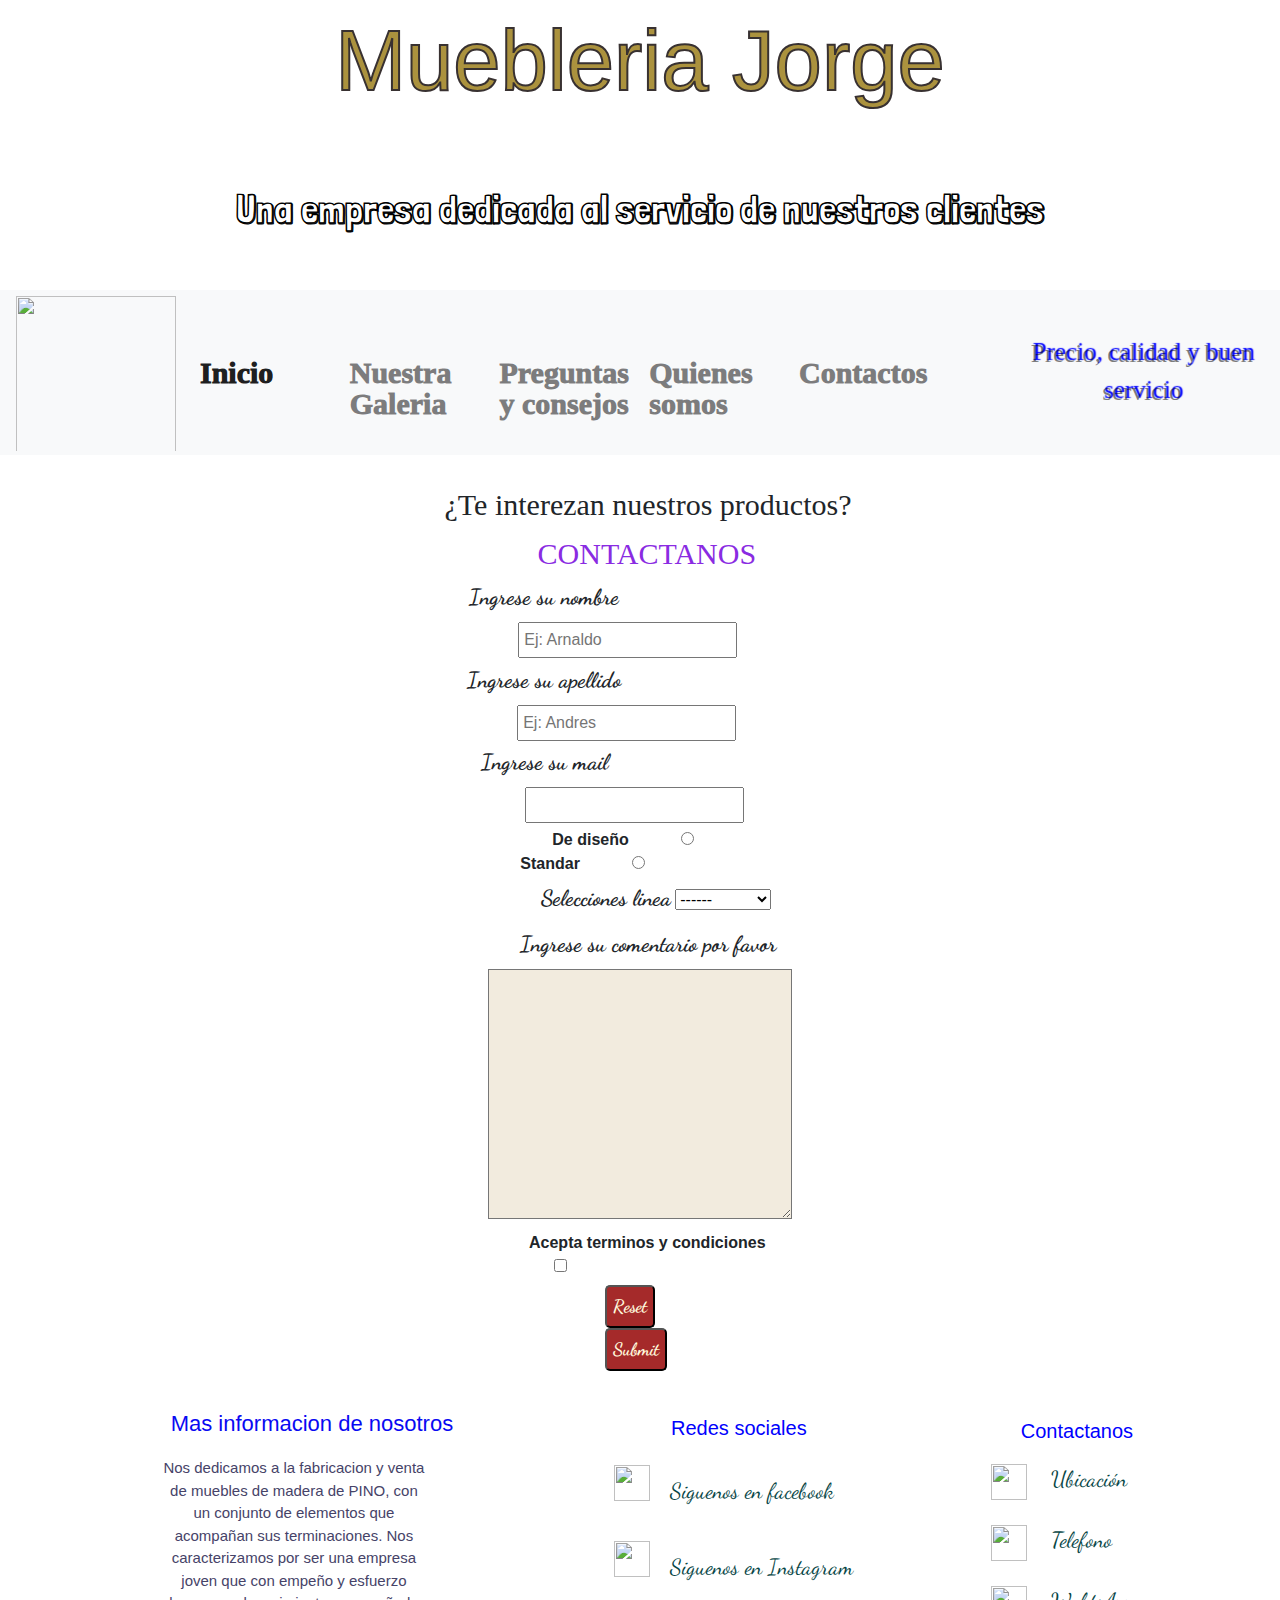
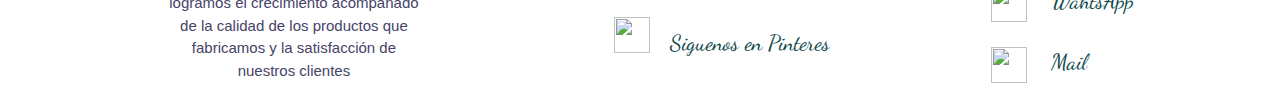
==== Pages/Contactos.html @ 4c8e55d3 "img1" ====
<!DOCTYPE html>
<html lang="es">
<head>
    <meta charset="UTF-8">
    <meta http-equiv="X-UA-Compatible" content="IE=edge">
    <meta name="viewport" content="width=device-width, initial-scale=1.0">
    <link rel="stylesheet" href="/CSS/bootstrap.min.css">
    <link rel="stylesheet" href="https://cdn.jsdelivr.net/npm/bootstrap@4.6.0/dist/css/bootstrap.min.css">
    <link rel="stylesheet" href="../CSS/style.css">
    <title>Contactos</title>
</head>
<body>
    <div class="index__h1"><!-- responsive con @media -->
        <div class="index__sub">
            <h1 class="font">Muebleria Jorge</h1>  
        </div>
    </div>
        <div class="container__0"> <!--bootstrap y @media-->   
        <div class="row__1">
              <p>Una empresa dedicada al servicio de nuestros clientes</p>
        </div>
    </div>
    <nav class="navbar navbar-expand-lg navbar-light bg-light"><!--Barrana princial, bootstrap, correjida con @media-->
        <img class="navbar-brand" src="/Imagenes/Logo.png" alt="">
        <button class="navbar-toggler" type="button" data-toggle="collapse" data-target="#navbarText" aria-controls="navbarText" aria-expanded="false" aria-label="Toggle navigation">
          <span class="navbar-toggler-icon"></span>
        </button>
        <div class="collapse navbar-collapse" id="navbarText">
          <ul class="navbar-nav mr-auto">
            <li class="nav-item active">
              <a class="nav-link" href="../index.html">Inicio</a>
            </li>
            <li class="nav-item">
              <a class="nav-link" href="nuestragaleria.html">Nuestra Galeria</a>
            </li>
            <li class="nav-item">
              <a class="nav-link" href="preguntasfrecuentes.html">Preguntas y consejos</a>
            </li>
            <li class="nav-item">
                <a class="nav-link" href="quienessomos.html">Quienes somos</a>
            </li>
            <li class="nav-item">
                <a class="nav-link" href="Contactos.html">Contactos</a>
            </li>
          </ul>
          <span class="navbar-text">
            Precio, calidad y buen servicio
            </span>
        </div>
    </nav>
</header>
    <h3 class="form">¿Te interezan nuestros productos?</h3>
    <a class="form__sub" href="">CONTACTANOS</a>
    <form><!--bootstrap-->
        <div>
            <label for="nam">Ingrese su nombre</label>
            <input type="text" name="name" id="name" placeholder="Ej: Arnaldo">   
        </div>
        <div>
            <label for="apellido">Ingrese su apellido</label>
            <input type="text" name="apellido" id="apellido" placeholder="Ej: Andres"> 
        </div>
        <div><!--investigar y ampliar mas items-->
            <label for="email">Ingrese su mail</label>
            <input type="email" name=email id="email placeholder="tumail@hotmail.com">
        </div>
        <div>
            <label for="color"></label>De diseño</label>
            <input type="radio" name="color" value="azul" />
            <label for="color"></label>Standar</label>
            <input type="radio" name="color" value="azul" />
        </div>
        <div>
              <label for="Seleccionessector">Selecciones linea</label>
        <select name="option" select>
            <option value="1">------</option>
            <option value="1">Comedor</option>
            <option value="2">Chicos</option>
            <option value="3">Dormitorio</option>
            <option value="3">Jardin</option>
        </select>
    </div>
    <div>
        <label for="consultas">Ingrese su comentario por favor</label><br>
        <textarea name="" id="" cols="30" rows="10"></textarea>
    </div>
        <div>
            <label for="terms"></label>Acepta terminos y condiciones</label>
            <input type="checkbox" name="terms" value="1" />   
        </div>
        <div class="button">
            <input class="button" type="reset" name="" id="">
            <input class="button" type="submit" name="" id="">
        </div>
    </form>
    <footer><!--Bootstrap y media@-->
        <div class="container-principal">    
        <div class="container-body">   
            <div class="column1"> 
                <h1>Mas informacion de nosotros</h1>
                <p>Nos dedicamos a la fabricacion y venta de muebles de madera de PINO, con un conjunto de elementos que acompañan sus terminaciones. 
                    Nos caracterizamos por ser una empresa joven que con empeño y esfuerzo logramos el crecimiento acompañado de la calidad de los productos que fabricamos y la satisfacción de 
                    nuestros clientes</p>
            </div>
            <div class="column2"> 
                <h1>Redes sociales</h1>
                <div class="row">   
                    <img src="/Imagenes/facebook.svg">                    
                    <label>
                        <a href="https://www.facebook.com/" target="_blank">Siguenos en facebook</a>
                    </label>
                </div>
                <div class="row">
                    <img src="/Imagenes/instagram.svg">                    
                    <label>
                        <a href="https://www.instagram.com/" target="_blank">Siguenos en Instagram</a>
                    </label>
                </div>
                <div class="row">
                    <img src="/Imagenes/Pinteres.png">
                    <label>
                        <a href="https://ar.pinterest.com/" target="_blank">Siguenos en Pinteres</a>
                    </label>
                </div>
            </div>
            <div class="column3">   
                <h1>Contactanos</h1>
                <div class="row2">
                   <img src="/Imagenes/mapa.svg" /> 
                   <label>
                    <a href="https://goo.gl/maps/iqUrAdWhp5ERpgKm9" target="_blank">Ubicación</a>
                   </label>
                </div>
                <div class="row2"><!--retoques con @media-->
                    <img src="/Imagenes/tel.svg"> 
                    <label>
                        <a href="tel:+5491151055922" target="_blank">Telefono</a>
                    </label>
                </div>
                <div class="row2">
                    <img src="/Imagenes/ws.svg">                    
                    <label>
                        <a href="https://wa.me/+5491169586299" target="_blank">WahtsApp</a> 
                    </label>
                </div>
                <div class="row2">
                    <img src="/Imagenes/sobre.svg"> 
                    <label>
                        <a href="mailto:example@email.com" target="_blank">Mail</a>
                    </label>
                </div>
            </div>
        </div>
    </footer>
<script src="https://code.jquery.com/jquery-3.5.1.slim.min.js" integrity="sha384-DfXdz2htPH0lsSSs5nCTpuj/zy4C+OGpamoFVy38MVBnE+IbbVYUew+OrCXaRkfj" crossorigin="anonymous"></script>
<script src="https://cdn.jsdelivr.net/npm/bootstrap@4.6.0/dist/js/bootstrap.bundle.min.js" integrity="sha384-Piv4xVNRyMGpqkS2by6br4gNJ7DXjqk09RmUpJ8jgGtD7zP9yug3goQfGII0yAns" crossorigin="anonymous"></script>
</body>
</html>
---- CSS/style.css ----
@import url("https://fonts.googleapis.com/css2?family=Londrina+Shadow&display=swap");
@import url("https://fonts.googleapis.com/css2?family=Akaya+Telivigala&display=swap");
@import url("https://fonts.googleapis.com/css2?family=Dancing+Script:wght@700&display=swap");
@import url("https://fonts.googleapis.com/css2?family=Redressed&display=swap");
@import url("https://fonts.googleapis.com/css2?family=Faster+One&family=Grenze:ital@1&display=swap");
@import url(https://allfont.es/allfont.css?fonts=seasideresort);
.card {
  background-color: #e9dede; }

.texto__breve {
  color: darkcyan; }

.container h1 {
  color: #b52929; }

h1 {
  color: greenyellow; }

a.nav-link {
  color: #241e4b; }

li {
  color: #2a1285; }

footer {
  background: linear-gradient(to right, #7e6f65, #f9d423);
  /* W3C, IE 10+/ Edge, Firefox 16+, Chrome 26+, Opera 12+, Safari 7+ */ }

h1.font {
  color: #ab923e;
  text-shadow: white;
  -webkit-text-stroke: 2px #383131; }

.container__0 {
  font-size: 39px;
  -webkit-text-stroke: 1px black; }

li {
  color: #2a1285; }

a {
  color: #074646; }

li {
  color: #2a1285; }

h2 {
  color: darkviolet; }

a.form {
  color: red; }

a.form__sub {
  color: blueviolet; }

.a2 {
  background-color: gray;
  background-color: lightblue; }

.index__box0 {
  border: springgreen solid 3px; }

.index__boxsub p {
  color: black; }

.badge {
  background-color: #f5d63a;
  background-image: linear-gradient(315deg, #c7ab1b 0%, #7b6e44 74%);
  color: brown;
  color: #544a7d; }

div .caja {
  border: 8px groove brown; }

div.box__1, div.box__2 {
  border: 10px double brown;
  color: black;
  text-shadow: lightblue; }

.submenu {
  color: #6cfd3b;
  font-family: 'Akaya Telivigala', cursive;
  border: 8px yellowgreen; }

.I p.II {
  color: brown;
  font-family: Arial, Helvetica, sans-serif; }

.fotos div {
  border: 1px solid brown; }

.foto4 {
  border: 2px solid brown; }

.foto4:hover {
  box-shadow: 0px 0px 15px 15px #ec731e;
  -webkit-box-shadow: 0px 0px 15px 15px #ec731e; }

.foto5 {
  border: 2px solid brown; }

.comentario4 {
  font-size: 20px;
  color: black; }

.comentario5 {
  border: 2px solid brown;
  font-family: Georgia, 'Times New Roman', Times, serif;
  color: black; }

div .button {
  background-color: brown;
  border-radius: 5px;
  padding: 6px;
  color: cornsilk; }

form textarea {
  background-color: #f2ebde; }

main.index__boxsub {
  border: #544a7d 3px solid;
  color: #706565; }

main.index__sub {
  border: #544a7d 3px solid;
  color: #706565; }

.column1 h1 {
  color: #0909f2; }

.column1 p {
  color: #464368; }

.column2 h1 {
  color: #0101fd; }

.column3 h1 {
  color: blue; }

.slide img {
  background-color: #f39f86;
  background-image: url(https://p1.pxfuel.com/preview/941/63/692/leaves-fall-falling-background.jpg);
  background-size: cover; }

.slide1 img {
  background-color: #f39f86;
  background-image: url(https://png.pngtree.com/thumb_back/fw800/back_our/20190620/ourmid/pngtree-strengthening-the-awareness-of-prevention-and-building-a-harmonious-home-poster-image_161456.jpg);
  background-size: cover; }

@media screen and (min-width: 768px) and (max-width: 1023px) {
  a.nav-link {
    color: blue; } }

@media screen and (min-width: 320px) and (max-width: 767px) {
  a.nav-link {
    color: blue; } }

.navbar-text {
  text-shadow: 2px -2px 1px blue; }

h5.card-title {
  color: #ec731e; }

.ir-arriba {
  background: #024959;
  color: #fff; }

.tarjeta {
  background-color: #c2b659; }

.tarjeta__q {
  background-color: #c2b659; }

.tarjeta__titulo {
  color: brown; }

.boton {
  background-color: #66510a;
  color: white; }

.font {
  font-family: SeasideResortNF, arial;
  font-size: 85px; }

h1.font {
  font-family: SeasideResortNF, arial; }

@media screen and (min-width: 320px) and (max-width: 767px) {
  h1.font {
    font-family: 'SeasideResortNF', arial;
    font-size: 45px; } }

.container__0 {
  font-size: 39px;
  -webkit-text-stroke: 1px black;
  font-family: 'Grenze', Impact, Haettenschweiler, 'Arial Narrow Bold', sans-serif; }

.row__1 p {
  font-family: 'Londrina Shadow', cursive; }

@media screen and (min-width: 768px) {
  .row__1 p {
    font-family: Arial, Helvetica, sans-serif;
    font-size: 39px; } }

@media screen and (min-width: 320px) and (max-width: 767px) {
  .row__1 p {
    font-family: Arial, Helvetica, sans-serif;
    font-size: 19px; } }

@media screen and (min-width: 320px) and (max-width: 767px) {
  .row__3 span.badge {
    font-size: 30px; } }

@media screen and (min-width: 768px) {
  div.column1 h1 {
    font-size: 22px; } }

.column1 h1 {
  font-size: 28px; }

.column2 h1 {
  font-size: 28px; }

@media screen and (min-width: 768px) {
  div.column2 h1 {
    font-size: 20px; } }

@media screen and (min-width: 768px) {
  .lavel {
    font-size: 14px; } }

.column3 h1 {
  font-size: 28px; }

@media screen and (min-width: 768px) {
  div.column3 h1 {
    font-size: 20px; } }

li {
  font-weight: 901; }

h2 {
  font-size: 55px; }

a.form {
  font-size: 32px;
  font-family: Arial, Helvetica, sans-serif; }

a.form__sub {
  font-size: 30px;
  font-family: Cambria, Cochin, Georgia, Times, 'Times New Roman', serif; }

.a2 {
  font-family: Verdana, Geneva, Tahoma, sans-serif;
  font-size: 20px; }

.title {
  font-family: 'Trebuchet MS', 'Lucida Sans Unicode', 'Lucida Grande', 'Lucida Sans', Arial, sans-serif; }

.inicio {
  font-size: 31px; }

.index__box0 {
  font-weight: 600;
  font-size: 20px; }

@media screen and (min-width: 320px) and (max-width: 767px) {
  .index__box0 h2 {
    font-size: 45px; } }

.index__boxsub {
  font-weight: 300; }

@media screen and (min-width: 320px) and (max-width: 767px) {
  .index__boxsub {
    font-weight: 500; } }

@media screen and (min-width: 320px) and (max-width: 767px) {
  .index__boxsub h2 {
    font-size: 45px; } }

.index__boxsub p {
  font-weight: 600; }

.badge {
  font-family: initial;
  font-size: 40px; }

div .caja {
  font-family: 'Lucida Sans', 'Lucida Sans Regular', 'Lucida Grande', 'Lucida Sans Unicode', Geneva, Verdana, sans-serif;
  font-weight: 1000;
  font-size: 20px; }

div.box__1, div.box__2 {
  font-family: 'Lucida Sans', 'Lucida Sans Regular', 'Lucida Grande', 'Lucida Sans Unicode', Geneva, Verdana, sans-serif;
  font-size: 16px;
  font-weight: 901; }

.box__1 p, div.box__2 p {
  font-size: 20px; }

.box__2 p {
  font-size: 20px; }

.submenu {
  font-size: 24px;
  display: inline;
  margin: 40;
  padding: 10px;
  font-weight: normal; }

.I p.II {
  font-size: 33px; }

.comentario1,
.comentario2,
.comentario3 {
  font-family: Arial, Helvetica, sans-serif;
  font-size: 20px; }

.comentario4 {
  font-family: Cambria, Cochin, Georgia, Times, 'Times New Roman', serif;
  font-weight: 900; }

.comentario5 {
  font-size: 20px;
  font-weight: 900; }

ul {
  font-size: 0; }

li {
  font-size: 24px; }

nav.contactos {
  font-size: 25px; }

.contactos a {
  font-family: Cambria, Cochin, Georgia, Times, 'Times New Roman', serif; }

div .button {
  font-size: 18px;
  font-weight: 900;
  font-family: 'Dancing Script', cursive; }

form {
  font-weight: 800; }

h3.form {
  font-family: 'Lobster', cursive;
  font-size: 30px; }

footer {
  font-family: sans-serif; }

.column1 p {
  font-size: 15px; }

a.nav-link {
  font-family: 'Zen Dots';
  font-size: 30px; }

@media screen and (min-width: 768px) and (max-width: 1023px) {
  a.nav-link {
    font-size: 23px;
    font-weight: 400; } }

@media screen and (min-width: 320px) and (max-width: 767px) {
  a.nav-link {
    font-size: 21px; } }

.navbar-text {
  font-family: 'Zen Dots';
  font-size: 25px; }

@media screen and (min-width: 768px) and (max-width: 1023px) {
  .navbar-text {
    font-size: 18px; } }

h5.card-title {
  font-family: 'Zen Dots';
  font-size: 25px; }

p.card-text {
  font-family: 'Zen Dots';
  font-size: 20px; }

p small.text-muted {
  font-size: 14px; }

.tarjeta__titulo {
  font-size: 40px; }

@media screen and (min-width: 320px) and (max-width: 767px) {
  .tarjeta__titulo {
    font-size: 22px; } }

.tarjeta__parrafo {
  font-size: 25px;
  font-family: Georgia, 'Times New Roman', Times, serif; }

@media screen and (min-width: 320px) and (max-width: 767px) {
  .tarjeta__parrafo {
    font-size: 15px; } }

.tarjeta__parrafo-interno {
  font-family: fantasy; }

@media screen and (min-width: 320px) and (max-width: 767px) {
  .tarjeta__parrafo-interno {
    font-size: 12px;
    font-family: Arial, Helvetica, sans-serif; } }

@media screen and (min-width: 320px) and (max-width: 767px) {
  h4 {
    font-size: 15px; } }

label {
  font-family: 'Dancing Script', cursive;
  font-size: 22px; }

.ir-arriba {
  font-size: 20px; }

.index__h1 {
  background-image: url(https://image.freepik.com/foto-gratis/material-carpinteria-mesa-madera_23-2148180579.jpg);
  background-size: cover;
  width: 100%;
  height: 170px; }

@media screen and (min-width: 768px) {
  .index__h1 .index__sub {
    height: 150px; } }

@media screen and (min-width: 320px) and (max-width: 767px) {
  div.index__h1 {
    height: 129px; } }

@media screen and (min-width: 320px) and (max-width: 767px) {
  .index__h1.index__sub {
    height: 145x;
    padding: 0px; } }

h1.font {
  text-align: center;
  margin-bottom: -1px;
  padding-top: 10px; }

@media screen and (min-width: 768px) {
  h1.font {
    text-align: center; } }

@media screen and (min-width: 320px) and (max-width: 767px) {
  h1.font {
    text-align: center;
    padding-top: 0px; } }

.row__1 p {
  font-family: 'Londrina Shadow', cursive; }

.container__0 {
  background-image: url(https://img.freepik.com/foto-gratis/escritorio-madera-vacia-sobre-fondo-verde-bokeh_39658-108.jpg?size=626&ext=jpg);
  background-size: cover;
  height: 80px;
  text-align: center;
  margin-top: -10px;
  border: 2px coral; }

@media screen and (min-width: 768px) {
  .container__0 {
    height: 130px; } }

@media screen and (min-width: 768px) {
  .row__1 p {
    padding-top: 20px; } }

@media screen and (min-width: 320px) and (max-width: 767px) {
  .row__1 p {
    padding-top: 15px; } }

@media screen and (min-width: 768px) and (max-width: 1024px) {
  .row__3 span.badge {
    margin-left: 245px; } }

@media screen and (min-width: 320px) and (max-width: 767px) {
  .row__3 span.badge {
    margin-left: 33px;
    width: 80%; } }

.row__3 img.inicio1_2 {
  margin-left: 316px; }

@media screen and (min-width: 768px) and (max-width: 1024px) {
  .row__3 img.inicio1_2 {
    margin-left: 50px; } }

@media screen and (min-width: 320px) and (max-width: 757px) {
  .row__3 img.inicio1_2 {
    margin-left: -200px; } }

@media screen and (min-width: 320px) and (max-width: 767px) {
  img.III {
    margin-top: 20px; } }

@media screen and (min-width: 768px) {
  div.column1 {
    width: 330px; } }

@media screen and (min-width: 768px) {
  div.column1 h1 {
    text-align: center; } }

@media screen and (min-width: 768px) {
  div.column1 p {
    width: 80%;
    margin-left: 15px;
    margin-right: 30px; } }

@media screen and (min-width: 768px) {
  div.column2 {
    margin-left: -10px; } }

@media screen and (min-width: 768px) {
  div.column2 h1 {
    width: 250px;
    text-align: center;
    margin-right: 10px; } }

@media screen and (min-width: 768px) {
  .lavel {
    margin-left: 1px;
    margin-right: 0px; } }

@media screen and (min-width: 768px) {
  div.column3 h1 {
    text-align: center;
    margin-top: 3px; } }

@media screen and (min-width: 768px) {
  div.column3 img {
    margin-left: -30px; } }

@media screen and (min-width: 320px) and (max-width: 767px) {
  span .navbar-text {
    margin-left: 30px; } }

.row__3 span {
  margin-left: 520px;
  margin-top: 20px; }

.row__3 a {
  margin-left: 289px; }

li {
  line-height: 31px; }

h2 {
  margin-left: 37%;
  margin-top: 1rem; }

a.form {
  margin: 20px;
  margin-bottom: 32px;
  margin-left: 1rem; }

a.form__sub {
  margin: 10% 0px 0px 42%;
  text-decoration: none;
  animation-delay: 5s;
  animation-duration: 2s;
  animation-name: aparecer;
  animation-iteration-count: infinite; }

@media screen and (min-width: 320px) and (max-width: 767px) {
  a.form__sub {
    margin-left: 20%; } }

div label {
  margin-left: 2rem; }

div input {
  margin-left: 20%; }

@keyframes aparecer {
  0% {
    opacity: 0; }
  100% {
    opacity: 1; } }

.ul {
  list-style-type: decimal-leading-zero;
  list-style-position: inside; }

.inicio {
  width: 111px;
  width: 46;
  height: 31;
  padding: 11px 3px  1vh 6px;
  margin-left: 281px;
  margin-top: 0px;
  margin-right: 251px; }

.index__box {
  display: grid;
  text-align: center;
  margin-bottom: 5px;
  grid-template-columns: repeat(12, 1fr);
  grid-template-rows: repeat(2, 1fr);
  border-radius: 15px; }

@media screen and (min-width: 320px) and (max-width: 767px) {
  .index__box {
    margin-left: 30px;
    display: block; } }

@media screen and (min-width: 768px) and (max-width: 1023px) {
  .index__box {
    margin-top: 45px;
    margin-left: 30px;
    margin-right: 17px;
    display: block; } }

.index__box0 {
  display: grid;
  background-image: url(https://encrypted-tbn0.gstatic.com/images?q=tbn:ANd9GcSAgXCNGdLkvwzMuw5OEhpQihRcqHbA-BY_TvaZhfyHn9s7TG5AcP_Bvx2OlewI_myKqAc&usqp=CAU);
  margin-bottom: 45px;
  grid-column: 7 / 12;
  grid-row: 1 / 3;
  padding: 1rem 1rem 1rem 1rem;
  margin-top: 3rem;
  justify-content: center; }

@media screen and (min-width: 320px) and (max-width: 767px) {
  .index__box0 {
    margin-right: 19px;
    display: block; } }

.index__box0 h2,
.index__box h2 {
  margin-left: 2%; }

@media screen and (min-width: 320px) and (max-width: 767px) {
  .index__box0 h2 {
    margin-right: 19px;
    display: block; } }

.badge {
  width: 320px;
  margin-top: 1rem;
  text-align: center;
  display: grid;
  grid-column: 2 / 6;
  grid-row: 1 / 3;
  /* padding: rem 1rem 1rem 1rem; */
  margin-left: 30rem; }

.caj {
  display: flex;
  margin-left: 2rem;
  margin-right: 2rem; }

div.row {
  margin-left: 0px;
  margin-right: 10px;
  margin-top: 25px; }

div .caja {
  position: flex;
  background-size: cover;
  padding: 5px 5px 1px 5px;
  margin: 45px 0px 0px 4px; }

div .caja {
  background-color: #ede4a3; }

/* @media screen and (min-width: 320) and (max-width: 767px) {
    div .caja {
        width: 100%;
        position:absolute;
        display: block;
        grid-template-columns: 1fr;
    }
} */
.row p {
  text-align: center;
  padding-top: 20px; }

div.box__1, div.box__2 {
  display: flex;
  background-image: url(https://i.pinimg.com/originals/ec/b9/70/ecb97078f59de44b8f26d9981569860f.jpg);
  background-size: cover;
  justify-content: space-evenly;
  /* align-items: center; */
  margin: 5px;
  /* height: 30vh; */
  margin-top: 1rem; }

.box__1 p, div.box__2 p {
  margin-left: 2rem;
  text-align-last: center; }

.box__2 p {
  margin-left: 2rem;
  text-align-last: center; }

.submenu {
  text-align: center;
  background-image: url("http://www.elempresario.mx/sites/default/files/imagecache/nota_completa/paquetes_0.jpg");
  margin-left: 74px; }

.I p.II {
  display: flex;
  margin-top: 2rem;
  margin-bottom: 2rem;
  margin-left: 26px; }

@media screen and (max-width: 320px) {
  .I {
    margin-top: -40px; } }

div img.III {
  width: 100px;
  height: 45px;
  float: right;
  /* margin-left: 17px;  */
  transition: all 3s; }

img.III:hover {
  transform: translate(10px, 70px) rotate(70deg); }

p.I {
  margin-right: -21px; }

.fotos {
  display: grid;
  grid-template-columns: 410px 370px 480px;
  grid-template-rows: 460px 110px;
  background-image: url("../Imagenes/fondoformulario.jpg"); }

.foto1,
.foto2,
.foto3 {
  margin-top: 2rem; }

.foto1 {
  background-image: url("../Imagenes/Banco escalera 1.jpg");
  width: 85%;
  height: 93%;
  transition: all 2s; }

.foto1:hover {
  transform: scale(1.2); }

.foto2 {
  background-image: url("../Imagenes/Banco escalera mini.jpg");
  transition: all 2s; }

.foto2:hover {
  filter: sepia(60%); }

.foto3 {
  background-image: url(../Imagenes/Baulde60lts1.jpg);
  transition: all 2s; }

.foto3:hover {
  filter: saturate(180%); }

.comentario1,
.comentario2,
.comentario3 {
  text-align: center;
  margin-top: 1rem;
  background-image: url("../Imagenes/body.jpg");
  align-items: center;
  text-align: center; }

.fotos1 {
  display: grid;
  grid-template-columns: repeat(12, 1fr);
  grid-template-rows: repeat(12, 1fr);
  background-image: url("../Imagenes/luces-navidad-fondo-textura-madera.jpg"); }

.foto4 {
  display: grid;
  grid-column: 1 / 5;
  grid-row: 1 / 7;
  margin-left: 4rem;
  margin-top: 5rem;
  background-image: url(../Imagenes/Cajonesapilables.jpg);
  transition: all 2s; }

.foto4:hover {
  border-radius: 50%;
  -webkit-border-radius: 50%;
  transform: rotate(360deg);
  -webkit-transform: rotate(360 deg); }

.foto5 {
  display: grid;
  grid-column: 6 / 11;
  grid-row: 1 / 10;
  border: 2px solid brown;
  margin-top: 77px;
  margin-bottom: 70px;
  margin-left: 0rem;
  background-image: url("../Imagenes/Cuna rebatible con cajon 1.jpg"); }

.comentario4 {
  display: grid;
  grid-column: 2 / 4;
  grid-row: 8 / 10;
  text-align: center; }

.comentario5 {
  display: grid;
  margin-top: -50px;
  grid-column: 6 / 11;
  grid-row: 11 / 13;
  align-items: center;
  text-align: center; }

.inicio1_1 {
  width: 200;
  height: 93px; }

.inicio1_2 {
  width: 150px;
  height: 95px;
  margin-left: 570px;
  margin-top: 1rem; }

div.row__3 {
  margin-top: 40px; }

.row__3 img.inicio1_2 {
  -webkit-transform: rotateY(180deg);
  -webkit-transform-style: preserve-3d;
  transform: rotateY(180deg);
  transform-style: preserve-3d; }

div.row__4 {
  margin-top: 30px; }

.imagen:hover {
  -webkit-transform: rotateY(180deg);
  -webkit-transform-style: preserve-3d;
  transform: rotateY(180deg);
  transform-style: preserve-3d; }

.index {
  width: 200px;
  margin: auto; }

ul {
  list-style: none;
  margin-top: 30px;
  margin-bottom: 30px; }

li {
  display: inline-block;
  width: 20%;
  position: relative; }

ul ul {
  position: absolute;
  display: none; }

ul ul li {
  display: block; }

ul li:hover ul {
  display: block; }

nav.contactos {
  background-image: url(../Imagenes/cbarradenav.jpg);
  display: flex;
  flex-direction: center;
  justify-content: center;
  position: sticky;
  top: 0;
  text-align: start; }

.contactos a {
  margin: 1rem 5rem;
  text-decoration: none; }

form {
  background-image: url("../Imagenes/fondoformulario.jpg");
  height: 50rem;
  display: flex;
  flex-direction: column;
  justify-content: space-evenly;
  align-items: center; }

form input,
form textarea {
  padding: 4px; }

label {
  margin-left: 10px; }

.pf {
  margin-top: 1rem;
  margin-left: 4rem; }

table {
  margin-top: 1rem;
  margin-left: 0,75rem;
  margin-bottom: 1rem; }

.form {
  margin-left: 1rem; }

div .inicio1_2:hover {
  transform: scale(2); }

img.inicio1_2:hover {
  -webkit-transform: rotateY(180deg);
  -webkit-transform-style: preserve-3d;
  transform: rotateY(180deg);
  transform-style: preserve-3d; }

.index__boxsub {
  display: grid;
  grid-column: 2 / 6;
  grid-row: 1 / 7;
  padding: 1rem 1rem 1rem 1rem;
  margin-top: 3rem;
  margin-bottom: 39px;
  background-image: url(/Imagenes/1.jpg);
  background-size: cover; }

h3.form {
  margin-top: 2rem;
  text-align: center; }

footer {
  background-image: url(https://us.123rf.com/450wm/dmstudio/dmstudio1203/dmstudio120300057/12927960-vector-abstract-rural-landscape-with-rising-sun.jpg?ver=6);
  background-size: cover;
  margin-top: 15px; }

.container-principal {
  width: 100%;
  max-width: 1400px;
  margin: auto; }

.container-body {
  /* padding-bottom: 10px; */
  display: flex;
  justify-content: space-evenly; }

@media screen and (min-width: 320px) and (max-width: 767px) {
  .container-body {
    display: block; } }

.column1 {
  max-width: 400px;
  margin-top: 20px; }

@media screen and (min-width: 320px) and (max-width: 767px) {
  .column1 {
    width: 310px; } }

@media screen and (min-width: 320px) and (max-width: 767px) {
  .column1 h1 {
    text-align: center; } }

.column1 p {
  margin-top: 20px;
  text-align: center; }

@media screen and (min-width: 320px) and (max-width: 767px) {
  .column1 p {
    text-align: center; } }

.column2 {
  max-width: 400px;
  margin-top: 25px; }

@media screen and (min-width: 320px) and (max-width: 767px) {
  .column2 h1 {
    text-align: center; } }

.column2 .footer4 {
  display: flex;
  margin-top: 20px; }

.row img {
  width: 36px;
  height: 36px; }

.row label {
  margin-top: 10px;
  margin-left: 20px; }

@media screen and (min-width: 320px) and (max-width: 767px) {
  div .row {
    margin: 40px;
    margin-right: 0px; } }

.column3 {
  max-width: 400px;
  margin-top: 25px; }

@media screen and (min-width: 320px) and (max-width: 767px) {
  .column3 h1 {
    text-align: center; } }

.row2 img {
  width: 36px;
  height: 36px; }

.row2 label {
  margin-top: 10px;
  margin-left: 20px;
  max-width: 10px; }

div.row2 {
  margin-top: 10px; }

@media screen and (min-width: 320px) and (max-width: 767px) {
  div .row2 {
    margin-left: 90px;
    margin-right: 0px; } }

section {
  display: flex; }

.logo img {
  width: 400px; }

.d-block w-100 {
  width: 500px; }

.slide {
  margin-top: 10px; }

.slide1 {
  margin-top: 10px; }

.slide img {
  object-fit: scale-down;
  height: 75vh;
  width: 100%; }

.slide1 img {
  object-fit: scale-down;
  height: 75vh;
  width: 100%; }

img.navbar-brand {
  width: 160px;
  height: 165px;
  margin-top: 2px; }

@media screen and (min-width: 320px) and (max-width: 767px) {
  img.navbar-brand {
    margin-top: -7px; } }

@media screen and (min-width: 768px) and (max-width: 1023px) {
  img.navbar-brand {
    margin-top: -7px; } }

@media screen and (min-width: 768px) and (max-width: 1023px) {
  #navbarNav-text {
    z-index: 2;
    background-image: url(https://www.gaulan.es/552871-home_default/porto-mendes-679587.jpg);
    background-size: cover;
    margin-left: 355px;
    padding-top: -10px; } }

@media screen and (min-width: 320px) and (max-width: 767px) {
  div.navbar-collapse {
    z-index: 2;
    background-image: url(https://encrypted-tbn0.gstatic.com/images?q=tbn:ANd9GcQtGEEV9JMc2kJ8hVeSJGzRKCt8wmqtqk5hS2WQdKdk-kmvx90kh1D8O0NBc6d3nBpwj98&usqp=CAU);
    background-size: cover;
    border: double black;
    border-radius: 10px;
    margin-left: 12px;
    width: 320px; } }

@media screen and (min-width: 768px) and (max-width: 1023px) {
  div.navbar-collapse {
    z-index: 2;
    background-image: url(https://encrypted-tbn0.gstatic.com/images?q=tbn:ANd9GcQtGEEV9JMc2kJ8hVeSJGzRKCt8wmqtqk5hS2WQdKdk-kmvx90kh1D8O0NBc6d3nBpwj98&usqp=CAU);
    background-size: cover;
    border-radius: 10px;
    border: double black;
    margin-left: 352px;
    width: 10px;
    min-height: 100vh; } }

@media screen and (min-width: 320px) and (max-width: 767px) {
  ul.navbar-nav {
    margin-left: 100px; } }

@media screen and (min-width: 768px) and (max-width: 1023px) {
  a.nav-link {
    margin-left: 163px; } }

nav.navbar {
  background-image: url(https://www.maderaschapar.com/wp-content/uploads/2017/01/madera-pino-maritimo.jpg);
  position: inherit;
  width: 100%;
  height: 165px; }

@media screen and (min-width: 320px) and (max-width: 767px) {
  nav.navbar {
    width: 100%;
    height: 165px; } }

.navbar-text {
  margin-left: 79px;
  text-align: center; }

@media screen and (min-width: 320px) and (max-width: 767px) {
  span.navbar-text {
    margin-left: 1px; } }

img.shadow {
  width: 30%;
  height: 60%; }

.card-deck {
  margin: 15px 25px 10px 25px; }

div.card {
  border-radius: 5px; }

h5.card-title {
  text-align: center; }

p.card-text {
  text-align: center;
  line-height: 18px; }

p small.text-muted {
  text-align: left; }

.ir-arriba {
  display: none;
  padding: 20px;
  cursor: pointer;
  position: fixed;
  bottom: 20px;
  right: 20px; }

.contenedor {
  max-width: 1000px;
  width: 90%;
  margin: 0 auto; }

.contenedor__q {
  max-width: 1000px;
  width: 90%;
  margin: 0 auto; }

@media screen and (min-width: 320px) and (max-width: 767px) {
  .contenedor {
    max-width: 1000px;
    width: 90%;
    margin: 0 auto; } }

@media screen and (min-width: 320px) and (max-width: 767px) {
  .contenedor__q {
    max-width: 1000px;
    width: 90%;
    margin: 0 auto; } }

.tarjeta {
  margin-top: 15px;
  height: 350px;
  border-radius: 15px;
  padding: 20px;
  display: flex;
  align-items: center;
  position: relative;
  margin-bottom: 50px; }

.tarjeta__q {
  margin-top: 15px;
  height: 350px;
  border-radius: 15px;
  padding: 20px;
  display: flex;
  align-items: center;
  position: relative;
  margin-bottom: 50px; }

@media screen and (min-width: 320px) and (max-width: 767px) {
  .tarjeta {
    height: 400px;
    display: block; } }

@media screen and (min-width: 768px) and (max-width: 1023px) {
  .tarjeta {
    height: 415px;
    padding-top: 1px; } }

@media screen and (min-width: 768px) and (max-width: 1023px) {
  .tarjeta__q {
    height: 615px;
    padding-top: 1px; } }

@media screen and (min-width: 320px) and (max-width: 767px) {
  .tarjeta__q {
    height: 425px;
    padding-top: 17px;
    border-style: double;
    margin-top: 35px;
    margin-bottom: 25px; } }

.tarjeta__img {
  width: 260px;
  height: 165px;
  margin-right: 30px;
  border-radius: 15px; }

@media screen and (min-width: 320px) and (max-width: 767px) {
  .tarjeta__img {
    width: 100px;
    height: 75px;
    margin-left: 75px;
    padding-top: 2px;
    display: none; } }

.tarjeta__titulo {
  margin-top: 30px;
  margin-bottom: 20px;
  text-align: center; }

@media screen and (min-width: 320px) and (max-width: 767px) {
  .tarjeta__titulo {
    margin-top: 5px; } }

.tarjeta__parrafo {
  line-height: 28px;
  text-align: center; }

.tarjeta__parrafo-interno {
  margin-bottom: 10px; }

.boton {
  height: 60px;
  padding: 20px;
  display: inline-block;
  text-decoration: none;
  border-radius: 10px; }

.boton--derecha {
  position: absolute;
  right: 20px;
  bottom: -25px; }
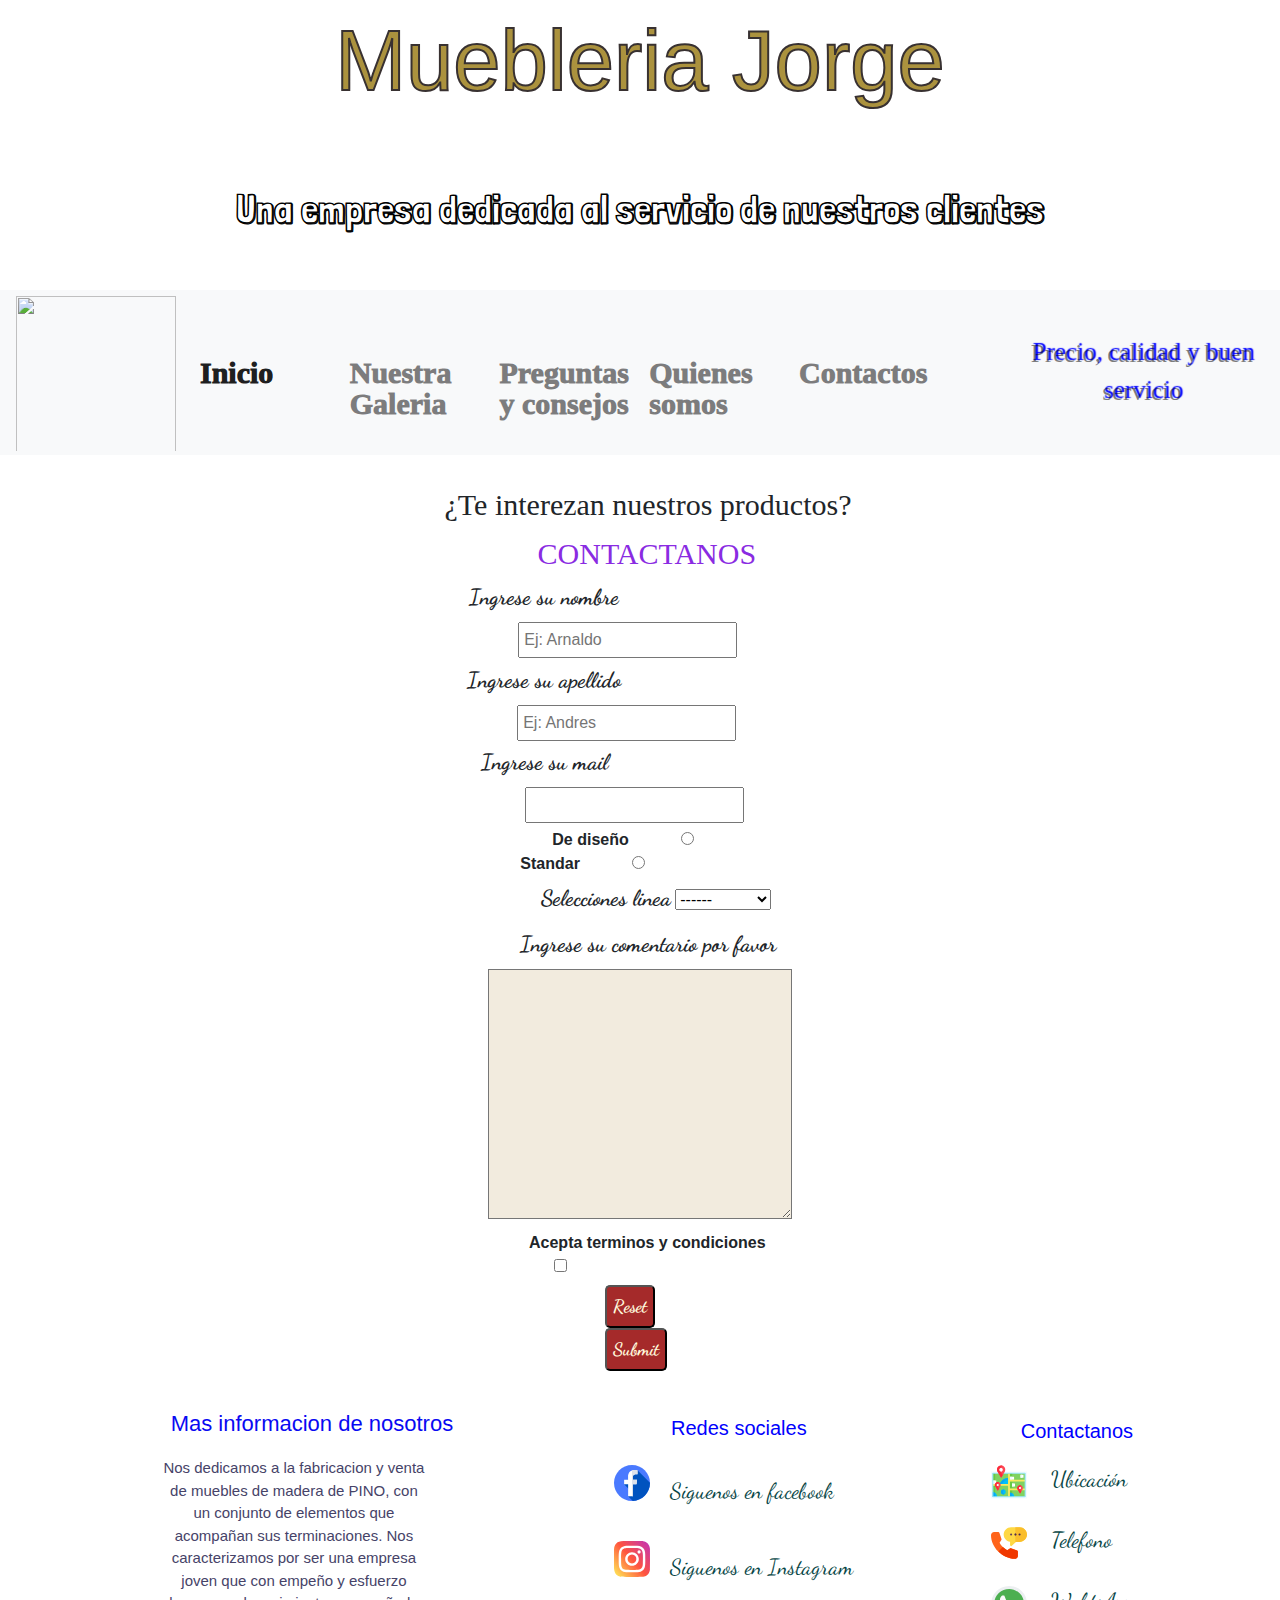
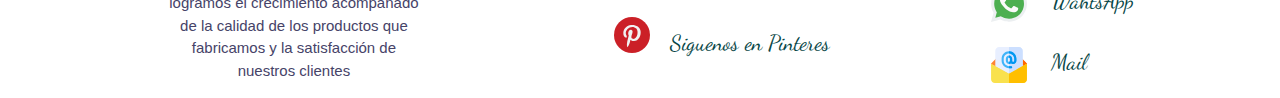
==== commit efcd899c: "img1" ====
--- a/Pages/Contactos.html
+++ b/Pages/Contactos.html
@@ -21,7 +21,7 @@
         </div>
     </div>
     <nav class="navbar navbar-expand-lg navbar-light bg-light"><!--Barrana princial, bootstrap, correjida con @media-->
-        <img class="navbar-brand" src="/Imagenes/Logo.png" alt="">
+        <img class="navbar-brand" src="../Imagenes/Logo.png" alt="">
         <button class="navbar-toggler" type="button" data-toggle="collapse" data-target="#navbarText" aria-controls="navbarText" aria-expanded="false" aria-label="Toggle navigation">
           <span class="navbar-toggler-icon"></span>
         </button>
@@ -105,19 +105,19 @@
             <div class="column2"> 
                 <h1>Redes sociales</h1>
                 <div class="row">   
-                    <img src="/Imagenes/facebook.svg">                    
+                    <img src="[data-uri]"/>                    
                     <label>
                         <a href="https://www.facebook.com/" target="_blank">Siguenos en facebook</a>
                     </label>
                 </div>
                 <div class="row">
-                    <img src="/Imagenes/instagram.svg">                    
+                    <img src="[data-uri]"/>                    
                     <label>
                         <a href="https://www.instagram.com/" target="_blank">Siguenos en Instagram</a>
                     </label>
                 </div>
                 <div class="row">
-                    <img src="/Imagenes/Pinteres.png">
+                    <img src="[data-uri]"/>
                     <label>
                         <a href="https://ar.pinterest.com/" target="_blank">Siguenos en Pinteres</a>
                     </label>
@@ -126,25 +126,25 @@
             <div class="column3">   
                 <h1>Contactanos</h1>
                 <div class="row2">
-                   <img src="/Imagenes/mapa.svg" /> 
+                   <img src="[data-uri]"/> 
                    <label>
                     <a href="https://goo.gl/maps/iqUrAdWhp5ERpgKm9" target="_blank">Ubicación</a>
                    </label>
                 </div>
                 <div class="row2"><!--retoques con @media-->
-                    <img src="/Imagenes/tel.svg"> 
+                    <img src="[data-uri]"/> 
                     <label>
                         <a href="tel:+5491151055922" target="_blank">Telefono</a>
                     </label>
                 </div>
                 <div class="row2">
-                    <img src="/Imagenes/ws.svg">                    
+                    <img src="[data-uri]"/>                    
                     <label>
                         <a href="https://wa.me/+5491169586299" target="_blank">WahtsApp</a> 
                     </label>
                 </div>
                 <div class="row2">
-                    <img src="/Imagenes/sobre.svg"> 
+                    <img src="[data-uri]"/> 
                     <label>
                         <a href="mailto:example@email.com" target="_blank">Mail</a>
                     </label>
--- a/CSS/style.css
+++ b/CSS/style.css
@@ -206,7 +206,7 @@
 @media screen and (min-width: 320px) and (max-width: 767px) {
   .row__1 p {
     font-family: Arial, Helvetica, sans-serif;
-    font-size: 19px; } }
+    font-size: 18px; } }
 
 @media screen and (min-width: 320px) and (max-width: 767px) {
   .row__3 span.badge {
@@ -928,8 +928,12 @@
   padding: 1rem 1rem 1rem 1rem;
   margin-top: 3rem;
   margin-bottom: 39px;
-  background-image: url(/Imagenes/1.jpg);
+  background-image: url(../Imagenes/1.jpg);
   background-size: cover; }
+
+@media screen and (min-width: 320px) and (max-width: 767px) {
+  .index__boxsub {
+    margin-right: 18px; } }
 
 h3.form {
   margin-top: 2rem;
@@ -1123,7 +1127,7 @@
   height: 60%; }
 
 .card-deck {
-  margin: 15px 25px 10px 25px; }
+  margin: 17px 35px 12px 35px; }
 
 div.card {
   border-radius: 5px; }
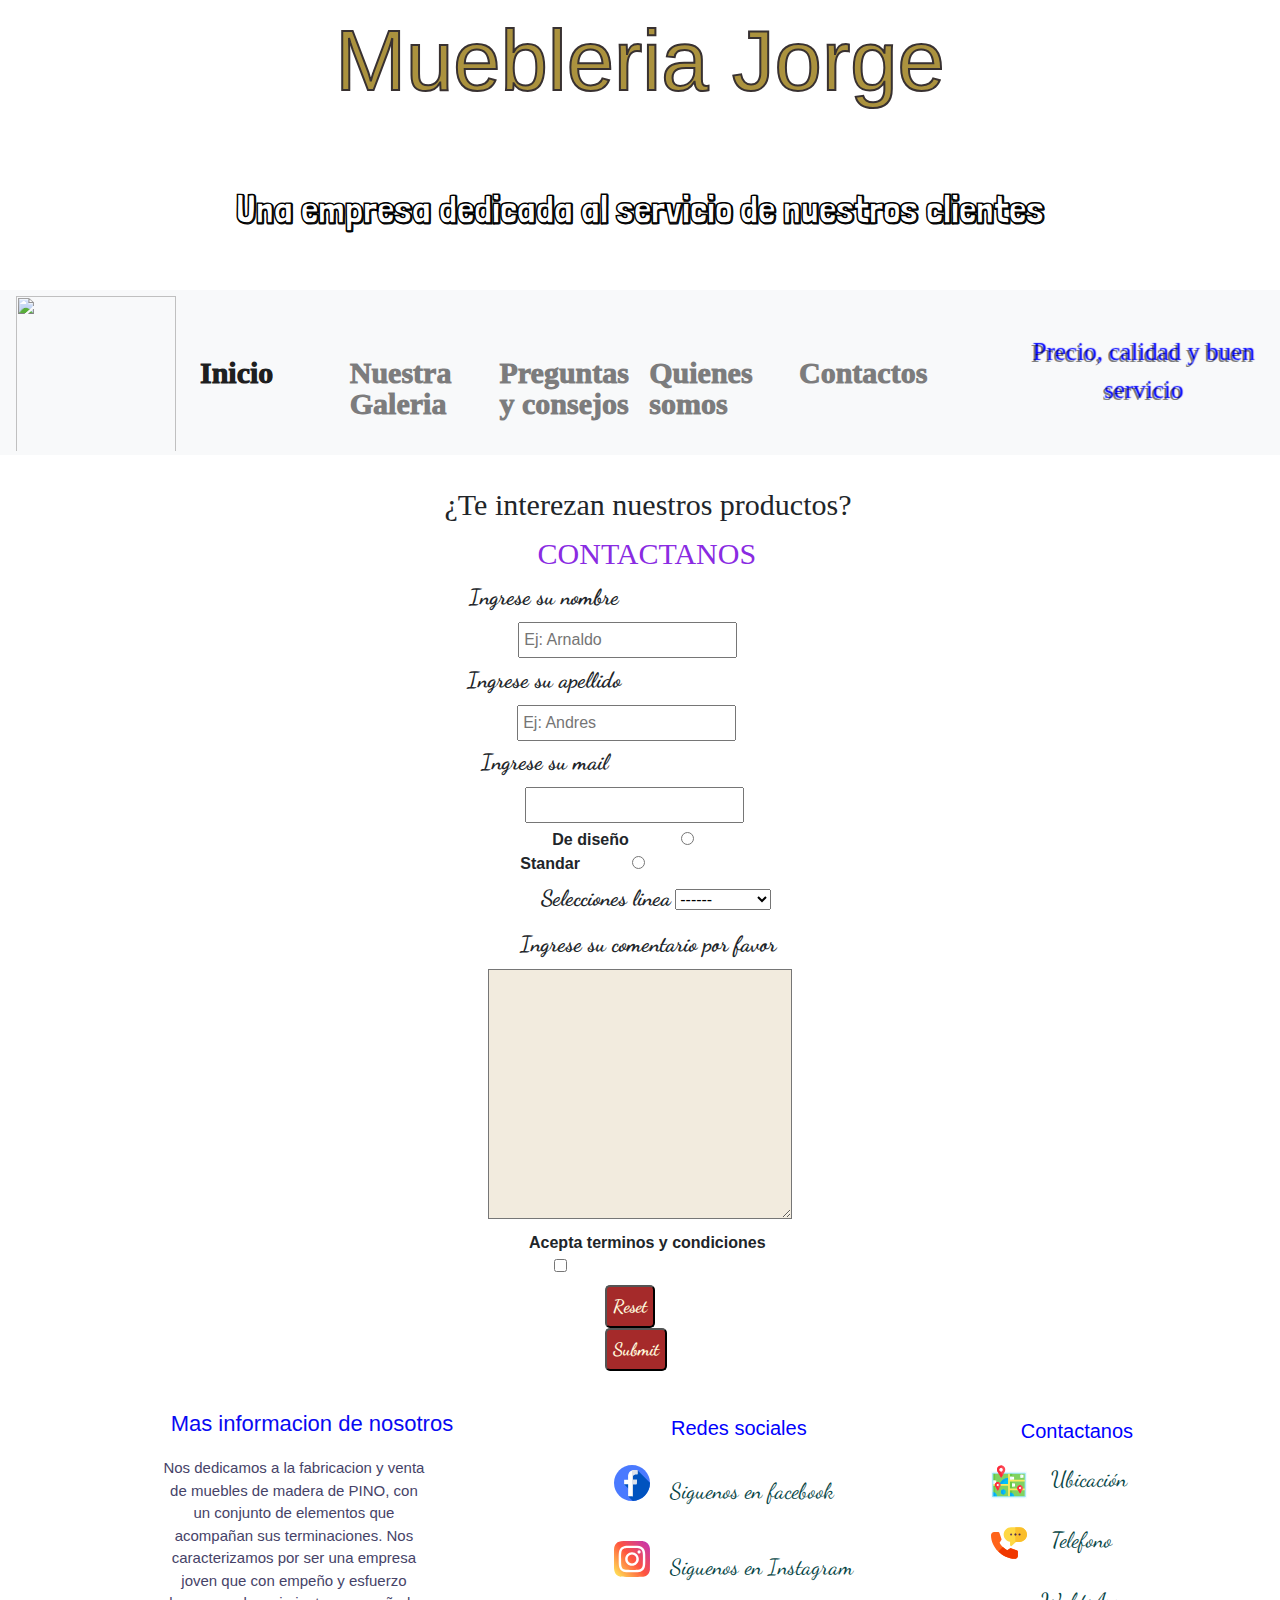
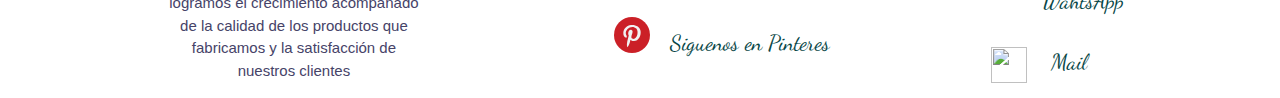
==== commit 6360889e: "img1" ====
--- a/Pages/Contactos.html
+++ b/Pages/Contactos.html
@@ -105,13 +105,13 @@
             <div class="column2"> 
                 <h1>Redes sociales</h1>
                 <div class="row">   
-                    <img src="[data-uri]"/>                    
+                    <img src="[data-uri]"/>  
                     <label>
                         <a href="https://www.facebook.com/" target="_blank">Siguenos en facebook</a>
                     </label>
                 </div>
                 <div class="row">
-                    <img src="[data-uri]"/>                    
+                    <img src="[data-uri]"/>     
                     <label>
                         <a href="https://www.instagram.com/" target="_blank">Siguenos en Instagram</a>
                     </label>
@@ -138,13 +138,13 @@
                     </label>
                 </div>
                 <div class="row2">
-                    <img src="[data-uri]"/>                    
+                    
                     <label>
                         <a href="https://wa.me/+5491169586299" target="_blank">WahtsApp</a> 
                     </label>
                 </div>
                 <div class="row2">
-                    <img src="[data-uri]"/> 
+                    <img src="/Imagenes/sobre.svg"> 
                     <label>
                         <a href="mailto:example@email.com" target="_blank">Mail</a>
                     </label>
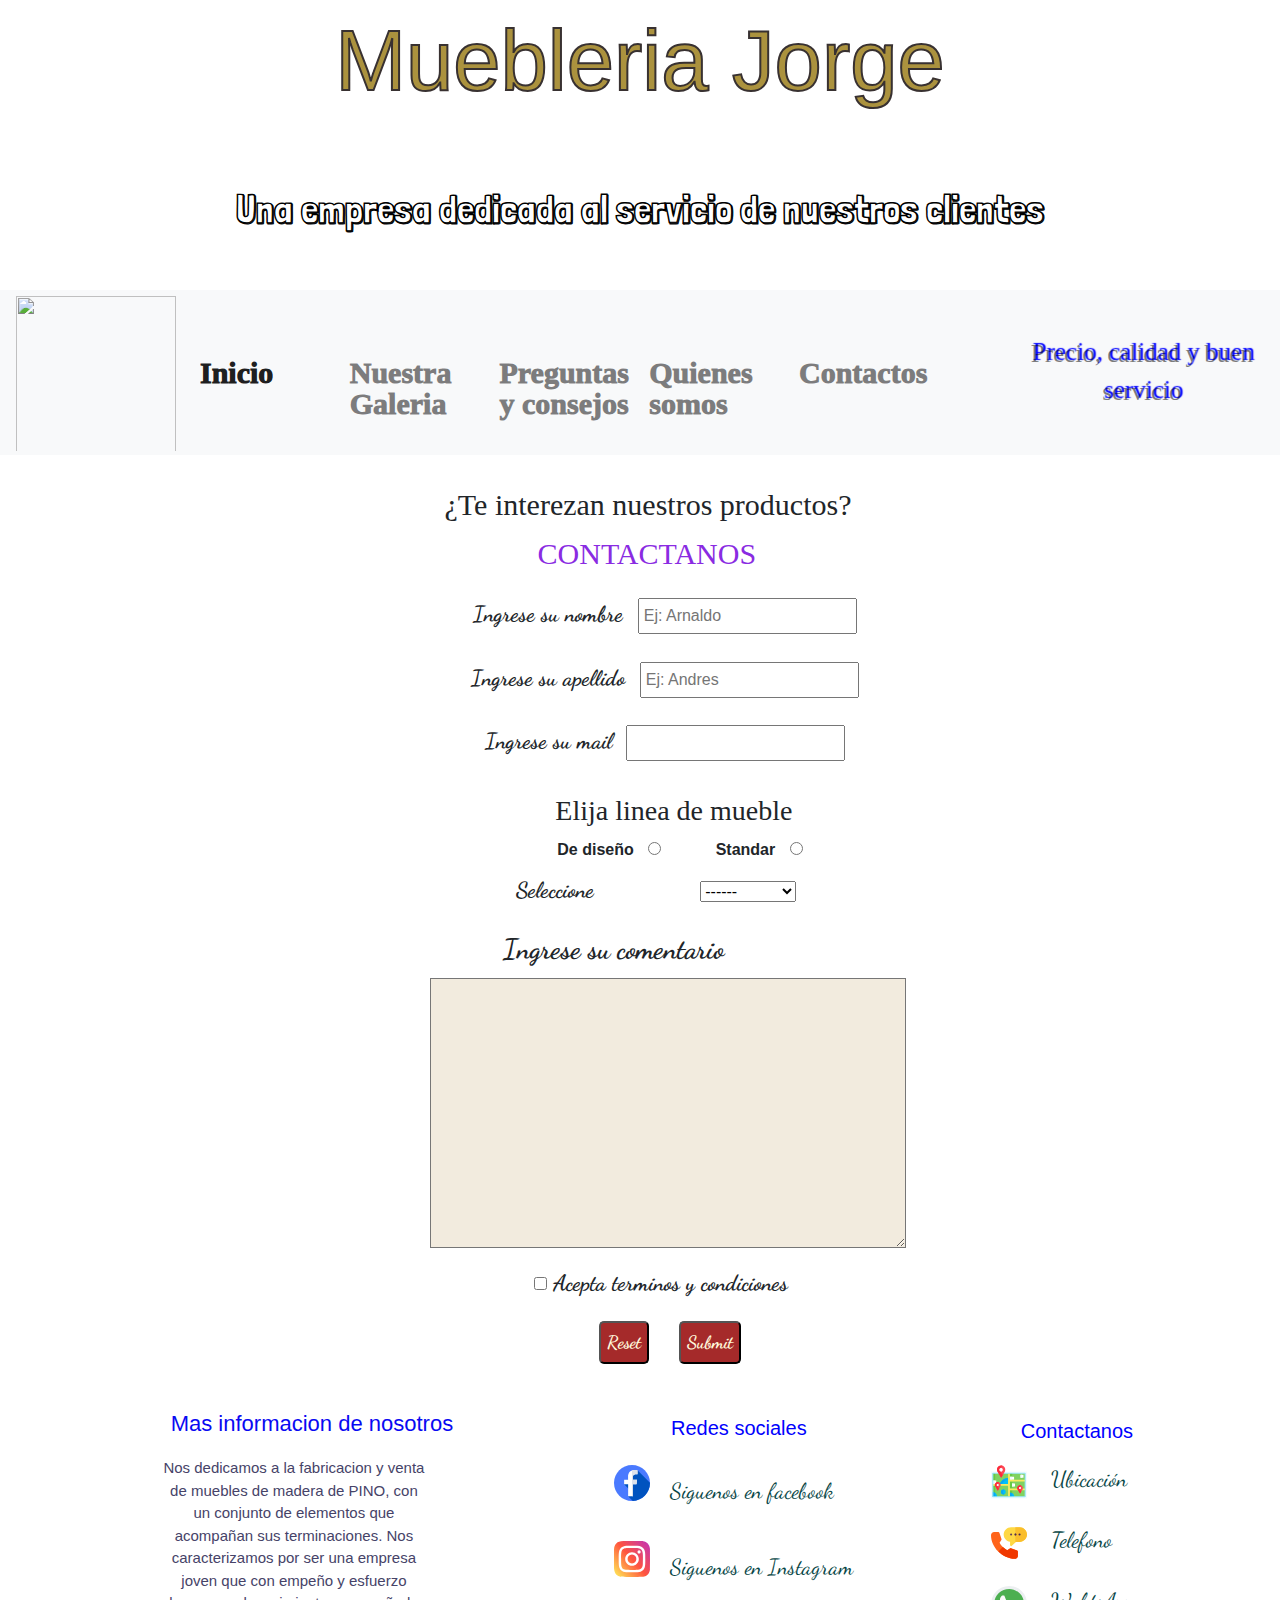
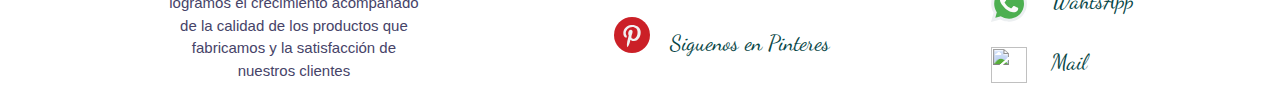
==== commit bdfe4530: "img1" ====
--- a/Pages/Contactos.html
+++ b/Pages/Contactos.html
@@ -4,7 +4,7 @@
     <meta charset="UTF-8">
     <meta http-equiv="X-UA-Compatible" content="IE=edge">
     <meta name="viewport" content="width=device-width, initial-scale=1.0">
-    <link rel="stylesheet" href="/CSS/bootstrap.min.css">
+    <link rel="stylesheet" href="../CSS/bootstrap.min.css">
     <link rel="stylesheet" href="https://cdn.jsdelivr.net/npm/bootstrap@4.6.0/dist/css/bootstrap.min.css">
     <link rel="stylesheet" href="../CSS/style.css">
     <title>Contactos</title>
@@ -34,7 +34,7 @@
               <a class="nav-link" href="nuestragaleria.html">Nuestra Galeria</a>
             </li>
             <li class="nav-item">
-              <a class="nav-link" href="preguntasfrecuentes.html">Preguntas y consejos</a>
+              <a class="nav-link" href="Preguntasfrecuentes.html">Preguntas y consejos</a>
             </li>
             <li class="nav-item">
                 <a class="nav-link" href="quienessomos.html">Quienes somos</a>
@@ -52,44 +52,47 @@
     <h3 class="form">¿Te interezan nuestros productos?</h3>
     <a class="form__sub" href="">CONTACTANOS</a>
     <form><!--bootstrap-->
-        <div>
-            <label for="nam">Ingrese su nombre</label>
-            <input type="text" name="name" id="name" placeholder="Ej: Arnaldo">   
+        <div class="form__part">
+            <label class="form__0" for="nam">Ingrese su nombre</label>
+            <input class="form__1" type="text" name="name" id="name" placeholder="Ej: Arnaldo">   
         </div>
-        <div>
-            <label for="apellido">Ingrese su apellido</label>
-            <input type="text" name="apellido" id="apellido" placeholder="Ej: Andres"> 
+        <div class="form__part">
+            <label class="form__0" for="apellido">Ingrese su apellido</label>
+            <input class="form__1" type="text" name="apellido" id="apellido" placeholder="Ej: Andres"> 
+        </div class="form__part"    >
+        <div><!--investigar y ampliar mas items-->
+            <label class="form__0" for="email">Ingrese  su  mail</label>
+            <input class="form__1" type="email" name="email" id="email placeholder="tumail@hotmail.com">
         </div>
-        <div><!--investigar y ampliar mas items-->
-            <label for="email">Ingrese su mail</label>
-            <input type="email" name=email id="email placeholder="tumail@hotmail.com">
+        <div class="color0">
+            <h3 class="color0__sub" >Elija linea de mueble</h3>
+            <label class="form__0" for="color"></label>De diseño</label>
+            <input class="form__1" type="radio" name="color" value="azul" />
+            <label class="form__0" for="color"></label>Standar</label>
+            <input class="form__1" type="radio" name="color" value="azul" />
         </div>
-        <div>
-            <label for="color"></label>De diseño</label>
-            <input type="radio" name="color" value="azul" />
-            <label for="color"></label>Standar</label>
-            <input type="radio" name="color" value="azul" />
+        <div class="selec0">
+            <label for="Seleccionessector">Seleccione</label>
+                <select name="option" select>
+                <option value="1">------</option>
+                <option value="1">Comedor</option>
+                <option value="2">Chicos</option>
+                <option value="3">Dormitorio</option>
+                <option value="3">Jardin</option>
+                </select>
         </div>
-        <div>
-              <label for="Seleccionessector">Selecciones linea</label>
-        <select name="option" select>
-            <option value="1">------</option>
-            <option value="1">Comedor</option>
-            <option value="2">Chicos</option>
-            <option value="3">Dormitorio</option>
-            <option value="3">Jardin</option>
-        </select>
-    </div>
-    <div>
-        <label for="consultas">Ingrese su comentario por favor</label><br>
-        <textarea name="" id="" cols="30" rows="10"></textarea>
-    </div>
-        <div>
-            <label for="terms"></label>Acepta terminos y condiciones</label>
-            <input type="checkbox" name="terms" value="1" />   
+        <div class="consul0">
+            <label class="consul0__t" for="consultas">Ingrese su comentario </label><br>
+            <textarea class="cuadro" name="" id="" cols="49" rows="11"></textarea>
+        </div>
+        <div class="terms0">
+            <label>
+            <input class="inp" type="checkbox" name="terms" value="1"/>  Acepta terminos y condiciones
+            </label>
         </div>
         <div class="button">
-            <input class="button" type="reset" name="" id="">
+            <form method="POST"="decomarcote@hotmail.com"></form>
+            <input class="button" type="reset" name="" id=""> 
             <input class="button" type="submit" name="" id="">
         </div>
     </form>
@@ -138,7 +141,7 @@
                     </label>
                 </div>
                 <div class="row2">
-                    
+                    <img src="[data-uri]"alt="">
                     <label>
                         <a href="https://wa.me/+5491169586299" target="_blank">WahtsApp</a> 
                     </label>
--- a/CSS/style.css
+++ b/CSS/style.css
@@ -3,7 +3,7 @@
 @import url("https://fonts.googleapis.com/css2?family=Dancing+Script:wght@700&display=swap");
 @import url("https://fonts.googleapis.com/css2?family=Redressed&display=swap");
 @import url("https://fonts.googleapis.com/css2?family=Faster+One&family=Grenze:ital@1&display=swap");
-@import url(https://allfont.es/allfont.css?fonts=seasideresort);
+@import url("https://allfont.es/allfont.css?fonts=seasideresort");
 .card {
   background-color: #e9dede; }
 
@@ -477,7 +477,8 @@
 
 @media screen and (min-width: 320px) and (max-width: 767px) {
   .row__1 p {
-    padding-top: 15px; } }
+    padding-top: 15px;
+    margin-left: 10px; } }
 
 @media screen and (min-width: 768px) and (max-width: 1024px) {
   .row__3 span.badge {
@@ -579,8 +580,26 @@
 div label {
   margin-left: 2rem; }
 
+@media screen and (min-width: 320px) and (max-width: 767px) {
+  div label {
+    margin-left: 70px; } }
+
+@media screen and (min-width: 320px) and (max-width: 767px) {
+  .selec0 label {
+    margin-left: 116px; } }
+
+@media screen and (min-width: 320px) and (max-width: 767px) {
+  .consul0 label {
+    margin-left: 35px; } }
+
+div.terms0 {
+  display: inline; }
+
 div input {
   margin-left: 20%; }
+
+.color0 {
+  margin-left: 30px; }
 
 @keyframes aparecer {
   0% {
@@ -719,6 +738,9 @@
   .I {
     margin-top: -40px; } }
 
+input .checkbox {
+  margin-left: 0px; }
+
 div img.III {
   width: 100px;
   height: 45px;
@@ -893,12 +915,15 @@
   justify-content: space-evenly;
   align-items: center; }
 
-form input,
-form textarea {
+@media screen and (min-width: 320px) and (max-width: 767px) {
+  form {
+    height: 65rem; } }
+
+form input {
   padding: 4px; }
 
-label {
-  margin-left: 10px; }
+div select {
+  margin-left: 102px; }
 
 .pf {
   margin-top: 1rem;
@@ -956,7 +981,8 @@
 
 @media screen and (min-width: 320px) and (max-width: 767px) {
   .container-body {
-    display: block; } }
+    display: block;
+    margin-top: -20px; } }
 
 .column1 {
   max-width: 400px;
@@ -976,7 +1002,8 @@
 
 @media screen and (min-width: 320px) and (max-width: 767px) {
   .column1 p {
-    text-align: center; } }
+    text-align: center;
+    margin-left: 20px; } }
 
 .column2 {
   max-width: 400px;
@@ -1256,3 +1283,62 @@
   position: absolute;
   right: 20px;
   bottom: -25px; }
+
+@media screen and (min-width: 320px) and (max-width: 767px) {
+  form {
+    padding-top: 75px;
+    text-align: center; } }
+
+label.form__0 {
+  margin-left: 50px;
+  margin-top: 10px; }
+
+@media screen and (min-width: 320px) and (max-width: 767px) {
+  div.form__part {
+    display: block;
+    margin-top: 10px; } }
+
+input.form__1 {
+  margin-left: 10px; }
+
+@media screen and (min-width: 320px) and (max-width: 767px) {
+  input.form__1 {
+    margin-top: 0px;
+    margin-left: 3rem; } }
+
+.color0__sub {
+  margin-top: 15px;
+  margin-bottom: 10px;
+  margin-left: 3rem;
+  font-family: 'Times New Roman', Times, serif; }
+
+@media screen and (min-width: 320px) and (max-width: 767px) {
+  h3.color0__sub {
+    margin-left: 1rem; } }
+
+@media screen and (min-width: 320px) and (max-width: 767px) {
+  div.selec0 {
+    margin-left: -4rem; } }
+
+.cuadro {
+  margin-left: 55px; }
+
+@media screen and (min-width: 320px) and (max-width: 767px) {
+  .cuadro {
+    width: 90%;
+    margin-left: 16px; } }
+
+.consul0__t {
+  margin-left: 8rem;
+  font-size: 28px; }
+
+.inp {
+  margin-left: 10px; }
+
+.button {
+  display: inline-flex;
+  margin-left: 30px; }
+
+@media screen and (min-width: 320px) and (max-width: 767px) {
+  label input.inp {
+    margin-left: -30px; } }
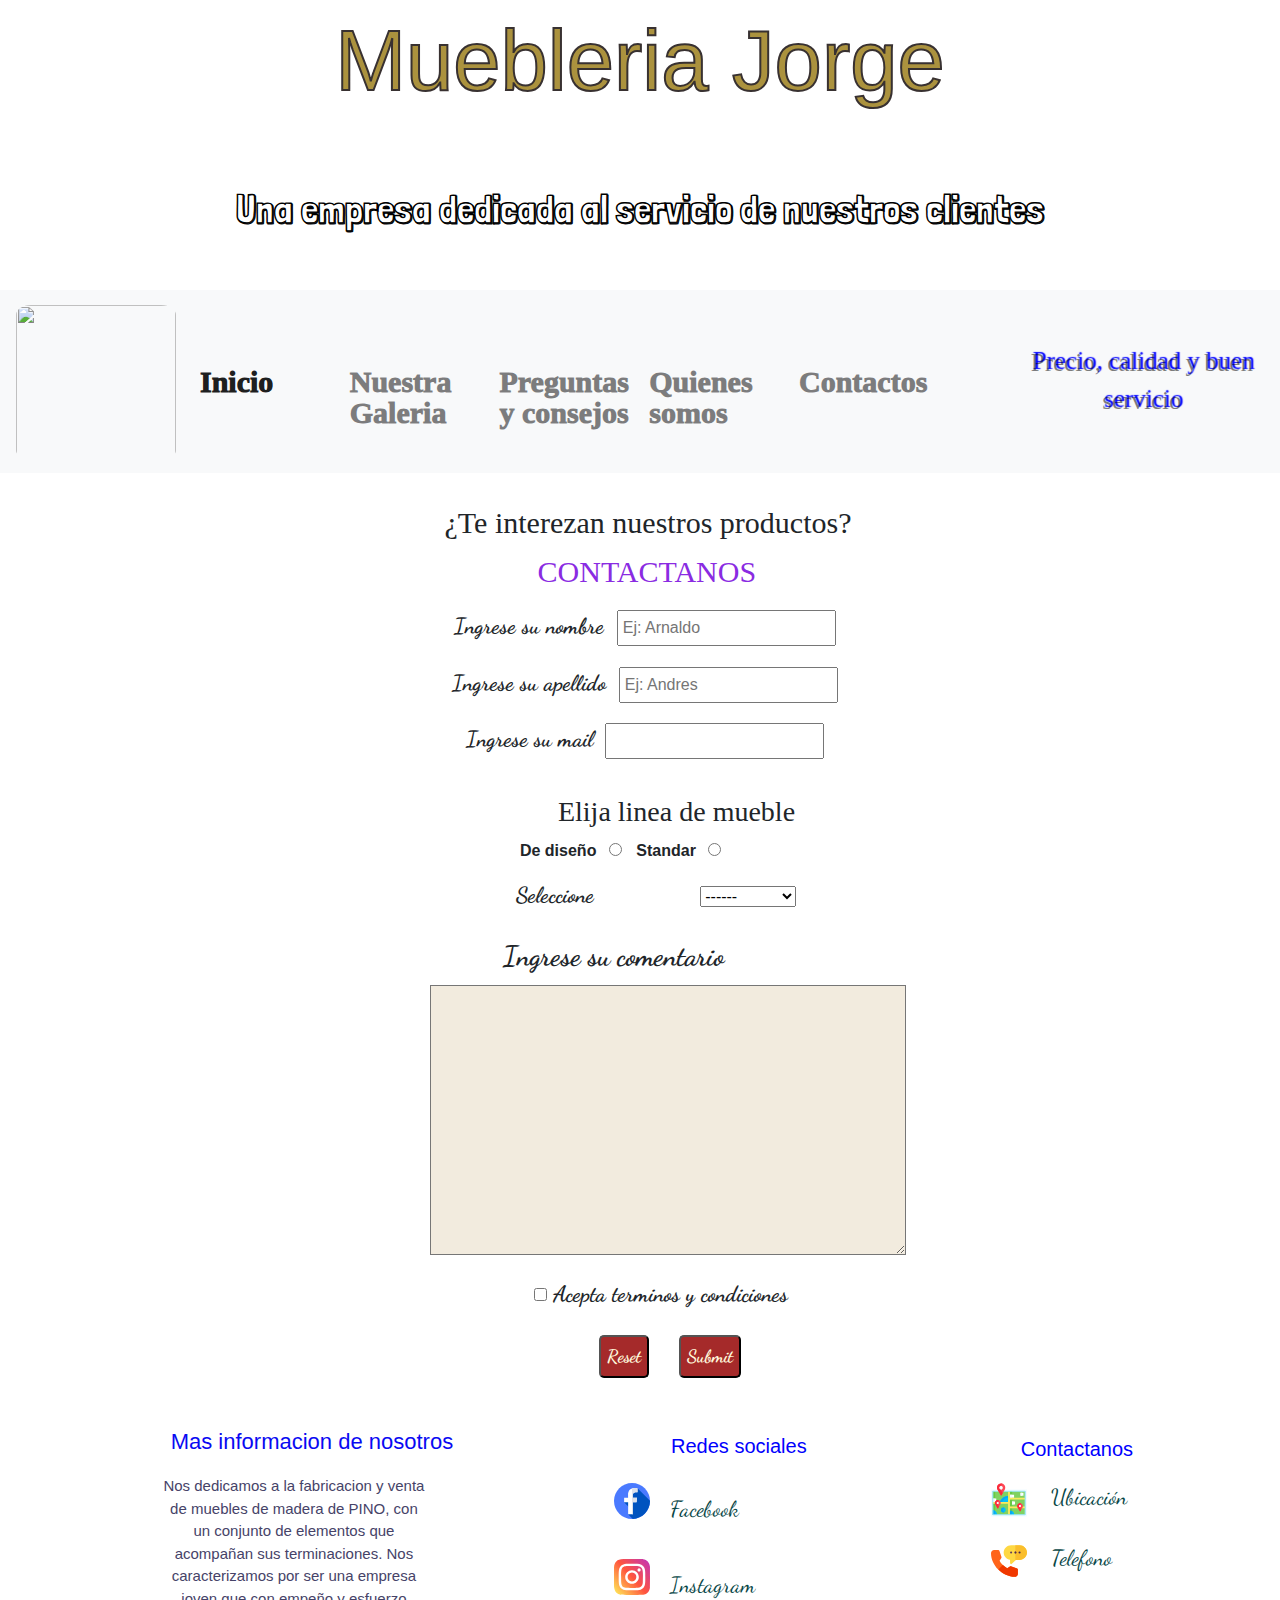
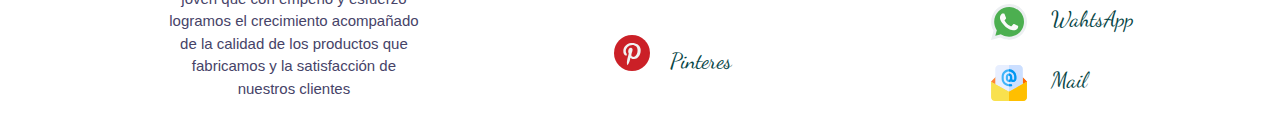
==== commit e96b9166: "img1" ====
--- a/Pages/Contactos.html
+++ b/Pages/Contactos.html
@@ -110,19 +110,19 @@
                 <div class="row">   
                     <img src="[data-uri]"/>  
                     <label>
-                        <a href="https://www.facebook.com/" target="_blank">Siguenos en facebook</a>
+                        <a href="https://www.facebook.com/" target="_blank">Facebook</a>
                     </label>
                 </div>
                 <div class="row">
                     <img src="[data-uri]"/>     
                     <label>
-                        <a href="https://www.instagram.com/" target="_blank">Siguenos en Instagram</a>
+                        <a href="https://www.instagram.com/" target="_blank">Instagram</a>
                     </label>
                 </div>
                 <div class="row">
                     <img src="[data-uri]"/>
                     <label>
-                        <a href="https://ar.pinterest.com/" target="_blank">Siguenos en Pinteres</a>
+                        <a href="https://ar.pinterest.com/" target="_blank">Pinteres</a>
                     </label>
                 </div>
             </div>
@@ -147,7 +147,7 @@
                     </label>
                 </div>
                 <div class="row2">
-                    <img src="/Imagenes/sobre.svg"> 
+                    <img src="[data-uri]"> 
                     <label>
                         <a href="mailto:example@email.com" target="_blank">Mail</a>
                     </label>
--- a/CSS/style.css
+++ b/CSS/style.css
@@ -206,7 +206,7 @@
 @media screen and (min-width: 320px) and (max-width: 767px) {
   .row__1 p {
     font-family: Arial, Helvetica, sans-serif;
-    font-size: 18px; } }
+    font-size: 19px; } }
 
 @media screen and (min-width: 320px) and (max-width: 767px) {
   .row__3 span.badge {
@@ -460,7 +460,7 @@
   font-family: 'Londrina Shadow', cursive; }
 
 .container__0 {
-  background-image: url(https://img.freepik.com/foto-gratis/escritorio-madera-vacia-sobre-fondo-verde-bokeh_39658-108.jpg?size=626&ext=jpg);
+  background-image: url(https://image.freepik.com/foto-gratis/fondo-acuarela-pintada-mano-forma-cielo-nubes_24972-1095.jpg);
   background-size: cover;
   height: 80px;
   text-align: center;
@@ -599,7 +599,7 @@
   margin-left: 20%; }
 
 .color0 {
-  margin-left: 30px; }
+  margin-left: 25px; }
 
 @keyframes aparecer {
   0% {
@@ -1083,7 +1083,8 @@
 img.navbar-brand {
   width: 160px;
   height: 165px;
-  margin-top: 2px; }
+  margin-top: 2px;
+  border-radius: 15px; }
 
 @media screen and (min-width: 320px) and (max-width: 767px) {
   img.navbar-brand {
@@ -1131,15 +1132,14 @@
     margin-left: 163px; } }
 
 nav.navbar {
-  background-image: url(https://www.maderaschapar.com/wp-content/uploads/2017/01/madera-pino-maritimo.jpg);
+  background-image: url(https://image.freepik.com/foto-gratis/mesa-fondo-borroso_1253-28.jpg);
+  background-size: cover;
   position: inherit;
-  width: 100%;
-  height: 165px; }
+  width: 100%; }
 
 @media screen and (min-width: 320px) and (max-width: 767px) {
   nav.navbar {
-    width: 100%;
-    height: 165px; } }
+    width: 100%; } }
 
 .navbar-text {
   margin-left: 79px;
@@ -1290,8 +1290,8 @@
     text-align: center; } }
 
 label.form__0 {
-  margin-left: 50px;
-  margin-top: 10px; }
+  margin-left: 10px;
+  margin-top: 10x; }
 
 @media screen and (min-width: 320px) and (max-width: 767px) {
   div.form__part {
@@ -1299,12 +1299,12 @@
     margin-top: 10px; } }
 
 input.form__1 {
-  margin-left: 10px; }
+  margin-left: 8px; }
 
 @media screen and (min-width: 320px) and (max-width: 767px) {
   input.form__1 {
     margin-top: 0px;
-    margin-left: 3rem; } }
+    margin-left: 1px; } }
 
 .color0__sub {
   margin-top: 15px;
@@ -1314,7 +1314,7 @@
 
 @media screen and (min-width: 320px) and (max-width: 767px) {
   h3.color0__sub {
-    margin-left: 1rem; } }
+    margin-left: 1px; } }
 
 @media screen and (min-width: 320px) and (max-width: 767px) {
   div.selec0 {
@@ -1342,3 +1342,7 @@
 @media screen and (min-width: 320px) and (max-width: 767px) {
   label input.inp {
     margin-left: -30px; } }
+
+.navbar-light .navbar-toggler {
+  background-color: #e6ac41;
+  border-color: rgba(30, 255, 0, 0.85); }
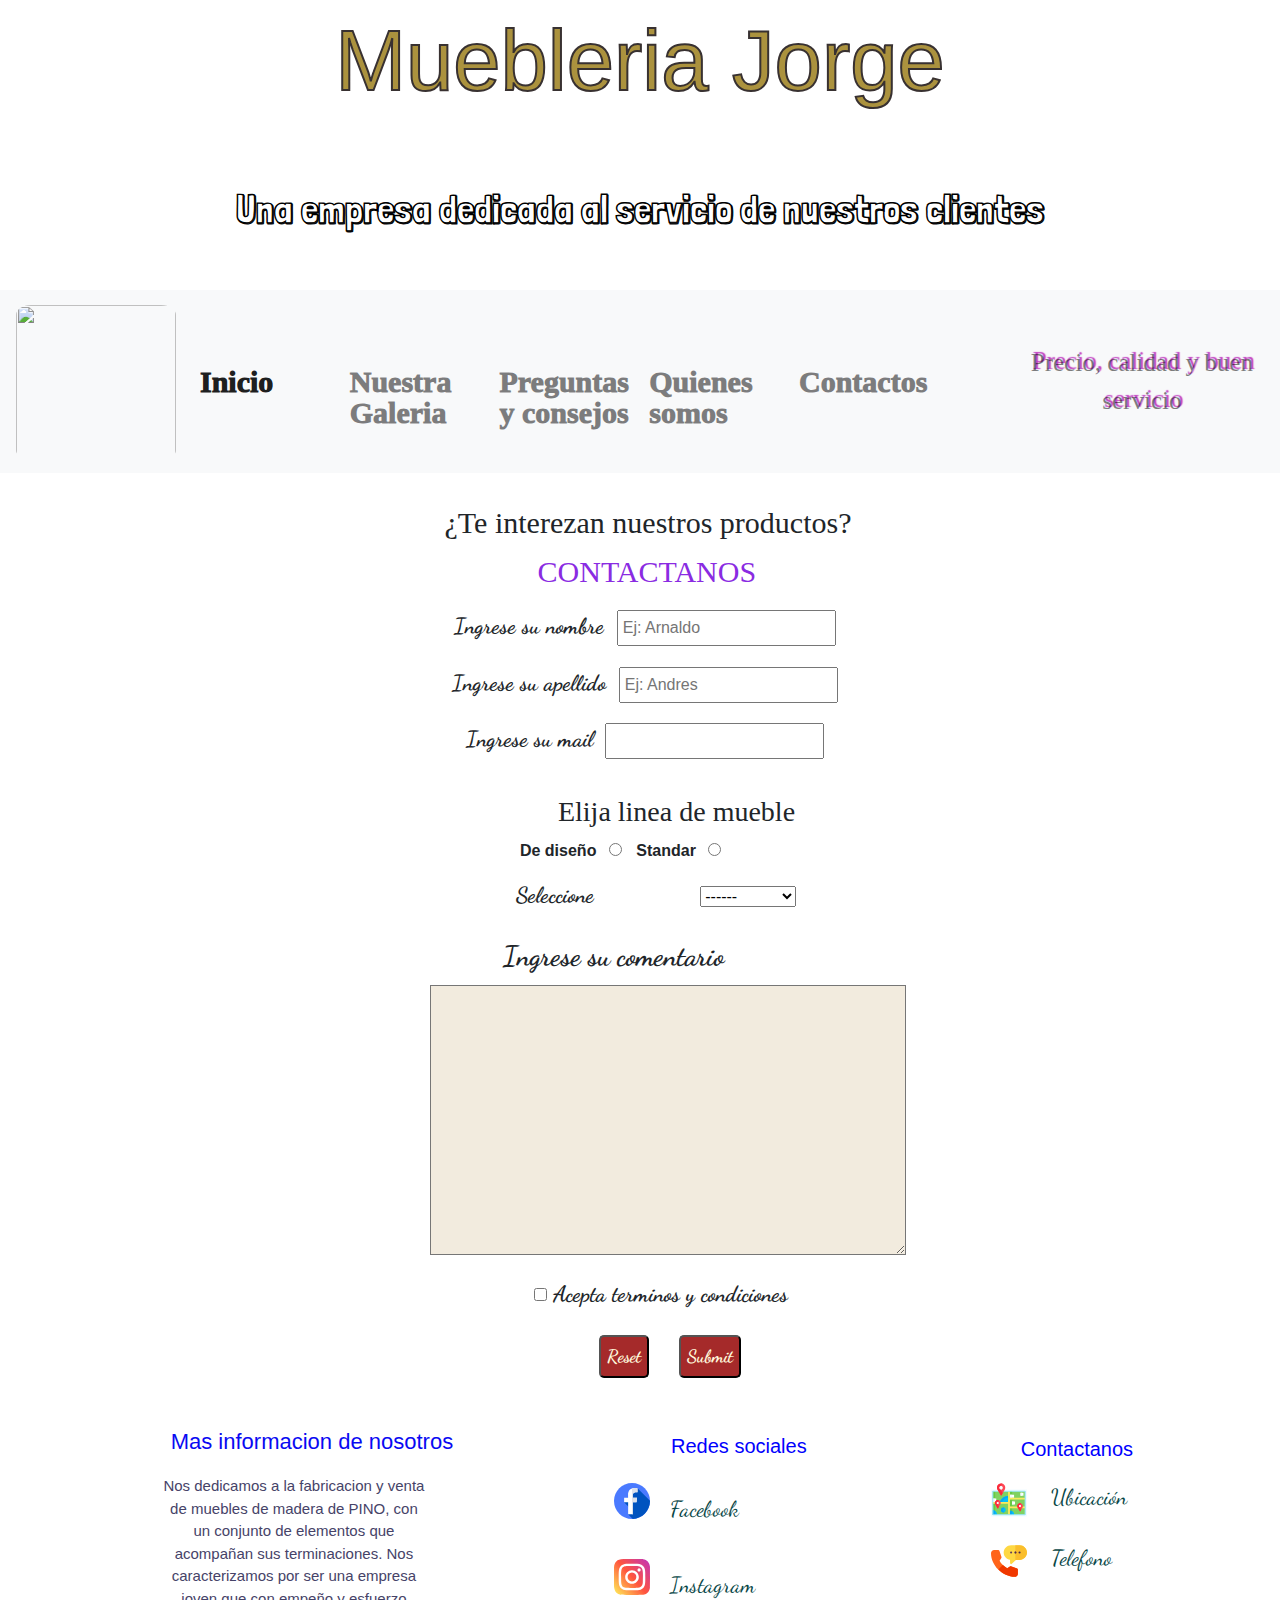
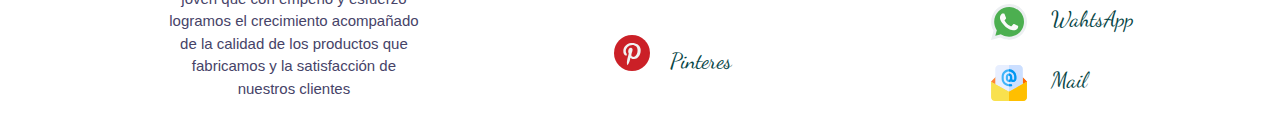
==== commit a596f910: "img1" ====
--- a/Pages/Contactos.html
+++ b/Pages/Contactos.html
@@ -4,10 +4,12 @@
     <meta charset="UTF-8">
     <meta http-equiv="X-UA-Compatible" content="IE=edge">
     <meta name="viewport" content="width=device-width, initial-scale=1.0">
+    <meta name="description" content="muebles de pino por mayor y menor. Evolucionamos con modelos nuevos y propios, mojoramos detalles y calidad, con el fin de satisfaccer a los clientes">
+    <meta name="keyword" content="fabrica, showroom, muebles, madera, pino, venta x mayor, venta x menor, san fernando, presupuestos">
     <link rel="stylesheet" href="../CSS/bootstrap.min.css">
     <link rel="stylesheet" href="https://cdn.jsdelivr.net/npm/bootstrap@4.6.0/dist/css/bootstrap.min.css">
     <link rel="stylesheet" href="../CSS/style.css">
-    <title>Contactos</title>
+    <title>Muebleria Jorge - Contactos</title>
 </head>
 <body>
     <div class="index__h1"><!-- responsive con @media -->
--- a/CSS/style.css
+++ b/CSS/style.css
@@ -156,7 +156,7 @@
     color: blue; } }
 
 .navbar-text {
-  text-shadow: 2px -2px 1px blue; }
+  text-shadow: 2px -2px 1px #c040c0; }
 
 h5.card-title {
   color: #ec731e; }
@@ -177,6 +177,10 @@
 .boton {
   background-color: #66510a;
   color: white; }
+
+.navbar-light .navbar-toggler {
+  background-color: #e6ac41;
+  border-color: rgba(30, 255, 0, 0.85); }
 
 .font {
   font-family: SeasideResortNF, arial;
@@ -281,7 +285,13 @@
     font-size: 45px; } }
 
 .index__boxsub p {
-  font-weight: 600; }
+  font-weight: 600;
+  font-size: 40px; }
+
+@media screen and (min-width: 320px) and (max-width: 767px) {
+  .index__boxsub p {
+    font-weight: 400;
+    font-size: 28px; } }
 
 .badge {
   font-family: initial;
@@ -422,6 +432,9 @@
 
 .ir-arriba {
   font-size: 20px; }
+
+.consul0__t {
+  font-size: 28px; }
 
 .index__h1 {
   background-image: url(https://image.freepik.com/foto-gratis/material-carpinteria-mesa-madera_23-2148180579.jpg);
@@ -521,6 +534,10 @@
 @media screen and (min-width: 768px) {
   div.column2 {
     margin-left: -10px; } }
+
+@media screen and (min-width: 320px) and (max-width: 767px) {
+  div.column2 {
+    margin-left: 42px; } }
 
 @media screen and (min-width: 768px) {
   div.column2 h1 {
@@ -990,11 +1007,13 @@
 
 @media screen and (min-width: 320px) and (max-width: 767px) {
   .column1 {
+    display: block;
     width: 310px; } }
 
 @media screen and (min-width: 320px) and (max-width: 767px) {
   .column1 h1 {
-    text-align: center; } }
+    text-align: center;
+    padding-top: 10px; } }
 
 .column1 p {
   margin-top: 20px;
@@ -1006,6 +1025,7 @@
     margin-left: 20px; } }
 
 .column2 {
+  display: block;
   max-width: 400px;
   margin-top: 25px; }
 
@@ -1031,6 +1051,7 @@
     margin-right: 0px; } }
 
 .column3 {
+  display: block;
   max-width: 400px;
   margin-top: 25px; }
 
@@ -1210,18 +1231,18 @@
   margin-bottom: 50px; }
 
 .tarjeta__q {
-  margin-top: 15px;
+  margin-top: 30px;
   height: 350px;
   border-radius: 15px;
   padding: 20px;
   display: flex;
   align-items: center;
   position: relative;
-  margin-bottom: 50px; }
+  margin-bottom: 30px; }
 
 @media screen and (min-width: 320px) and (max-width: 767px) {
   .tarjeta {
-    height: 400px;
+    height: 460px;
     display: block; } }
 
 @media screen and (min-width: 768px) and (max-width: 1023px) {
@@ -1236,7 +1257,8 @@
 
 @media screen and (min-width: 320px) and (max-width: 767px) {
   .tarjeta__q {
-    height: 425px;
+    display: block;
+    height: 520px;
     padding-top: 17px;
     border-style: double;
     margin-top: 35px;
@@ -1252,9 +1274,8 @@
   .tarjeta__img {
     width: 100px;
     height: 75px;
-    margin-left: 75px;
-    padding-top: 2px;
-    display: none; } }
+    margin-left: 77px;
+    padding-top: 2px; } }
 
 .tarjeta__titulo {
   margin-top: 30px;
@@ -1263,7 +1284,7 @@
 
 @media screen and (min-width: 320px) and (max-width: 767px) {
   .tarjeta__titulo {
-    margin-top: 5px; } }
+    margin-top: 1px; } }
 
 .tarjeta__parrafo {
   line-height: 28px;
@@ -1329,8 +1350,7 @@
     margin-left: 16px; } }
 
 .consul0__t {
-  margin-left: 8rem;
-  font-size: 28px; }
+  margin-left: 8rem; }
 
 .inp {
   margin-left: 10px; }
@@ -1342,7 +1362,3 @@
 @media screen and (min-width: 320px) and (max-width: 767px) {
   label input.inp {
     margin-left: -30px; } }
-
-.navbar-light .navbar-toggler {
-  background-color: #e6ac41;
-  border-color: rgba(30, 255, 0, 0.85); }
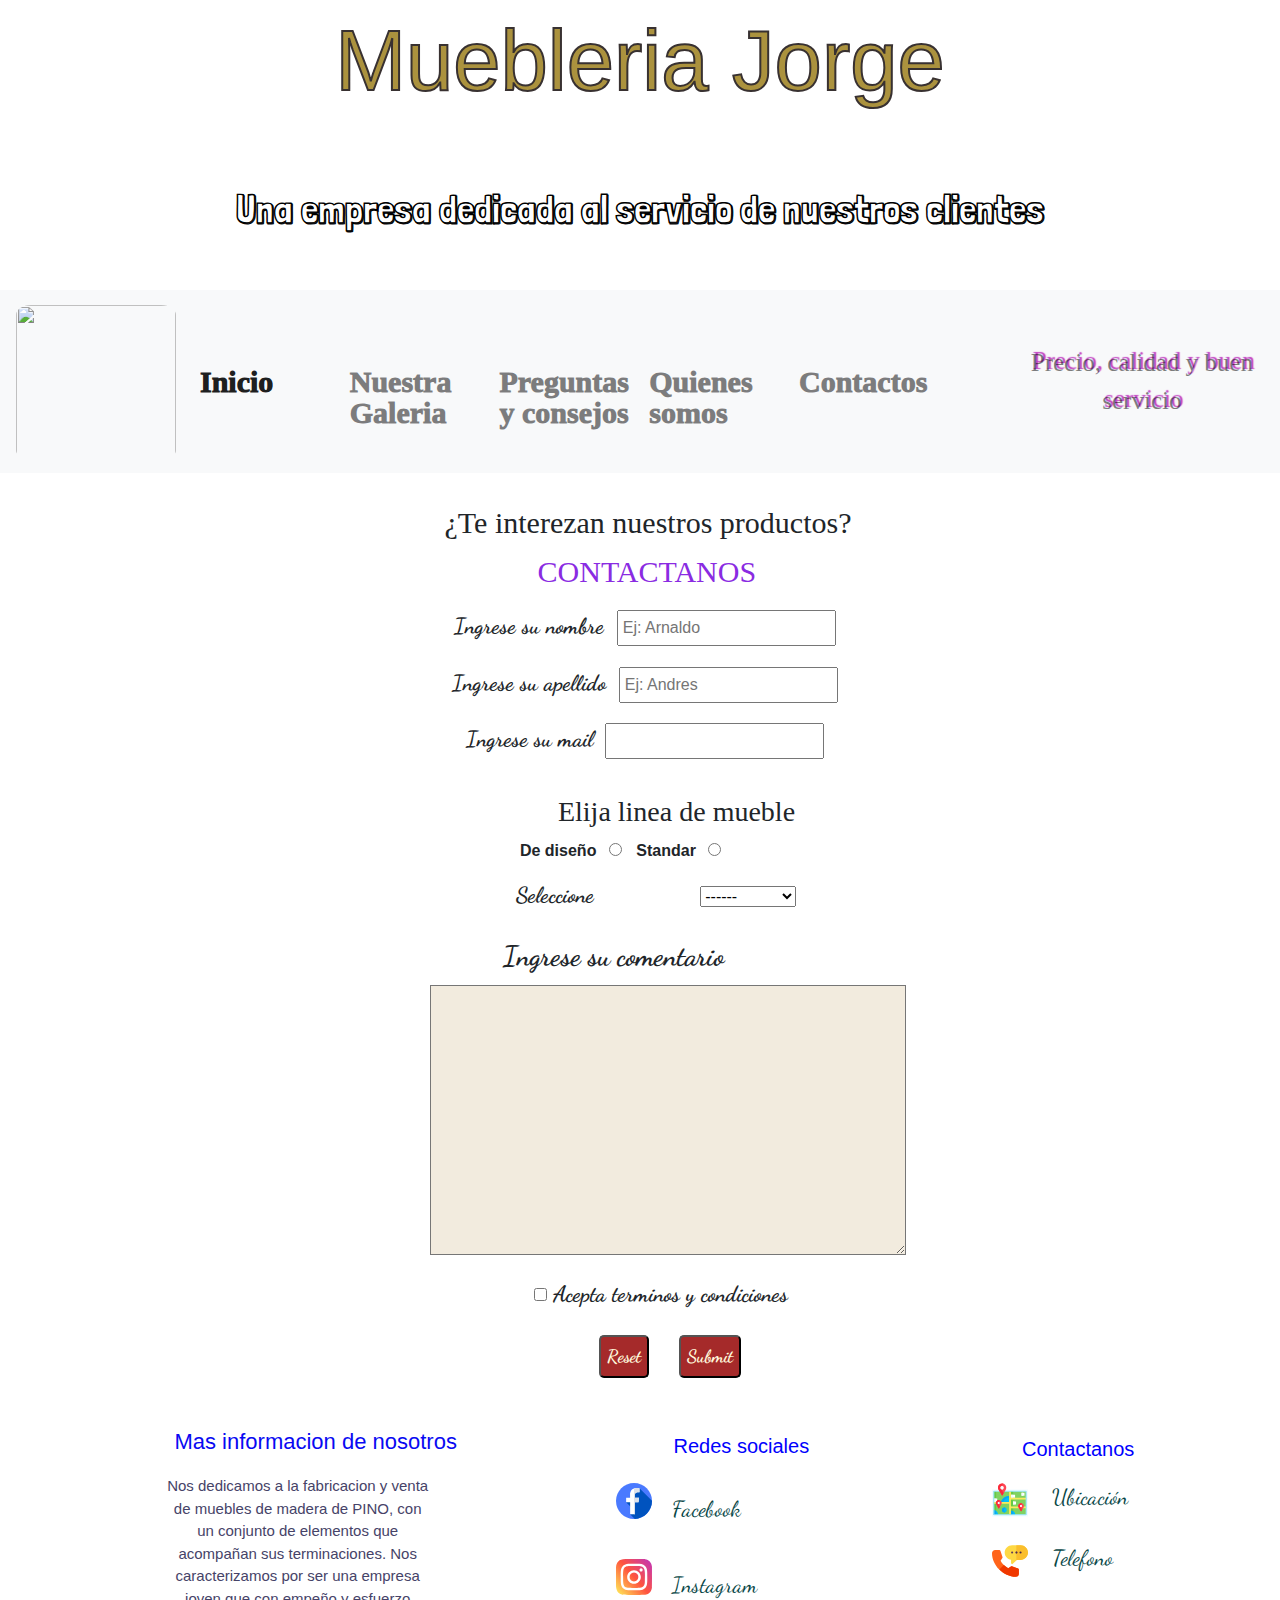
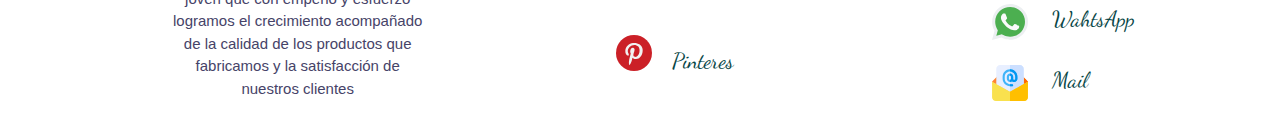
==== commit cab22fa7: "img1" ====
--- a/Pages/Contactos.html
+++ b/Pages/Contactos.html
@@ -93,11 +93,12 @@
             </label>
         </div>
         <div class="button">
-            <form method="POST"="decomarcote@hotmail.com"></form>
+            <form action="decomarcote@hotmail.com" method="post">
             <input class="button" type="reset" name="" id=""> 
             <input class="button" type="submit" name="" id="">
-        </div>
-    </form>
+            </form>
+        </div>          
+        </form>
     <footer><!--Bootstrap y media@-->
         <div class="container-principal">    
         <div class="container-body">   
--- a/CSS/style.css
+++ b/CSS/style.css
@@ -1003,7 +1003,8 @@
 
 .column1 {
   max-width: 400px;
-  margin-top: 20px; }
+  margin-top: 20px;
+  margin-left: 5px; }
 
 @media screen and (min-width: 320px) and (max-width: 767px) {
   .column1 {
@@ -1012,8 +1013,11 @@
 
 @media screen and (min-width: 320px) and (max-width: 767px) {
   .column1 h1 {
+    display: block;
+    width: 310px;
+    padding-top: 20px;
     text-align: center;
-    padding-top: 10px; } }
+    padding-left: 37px; } }
 
 .column1 p {
   margin-top: 20px;
